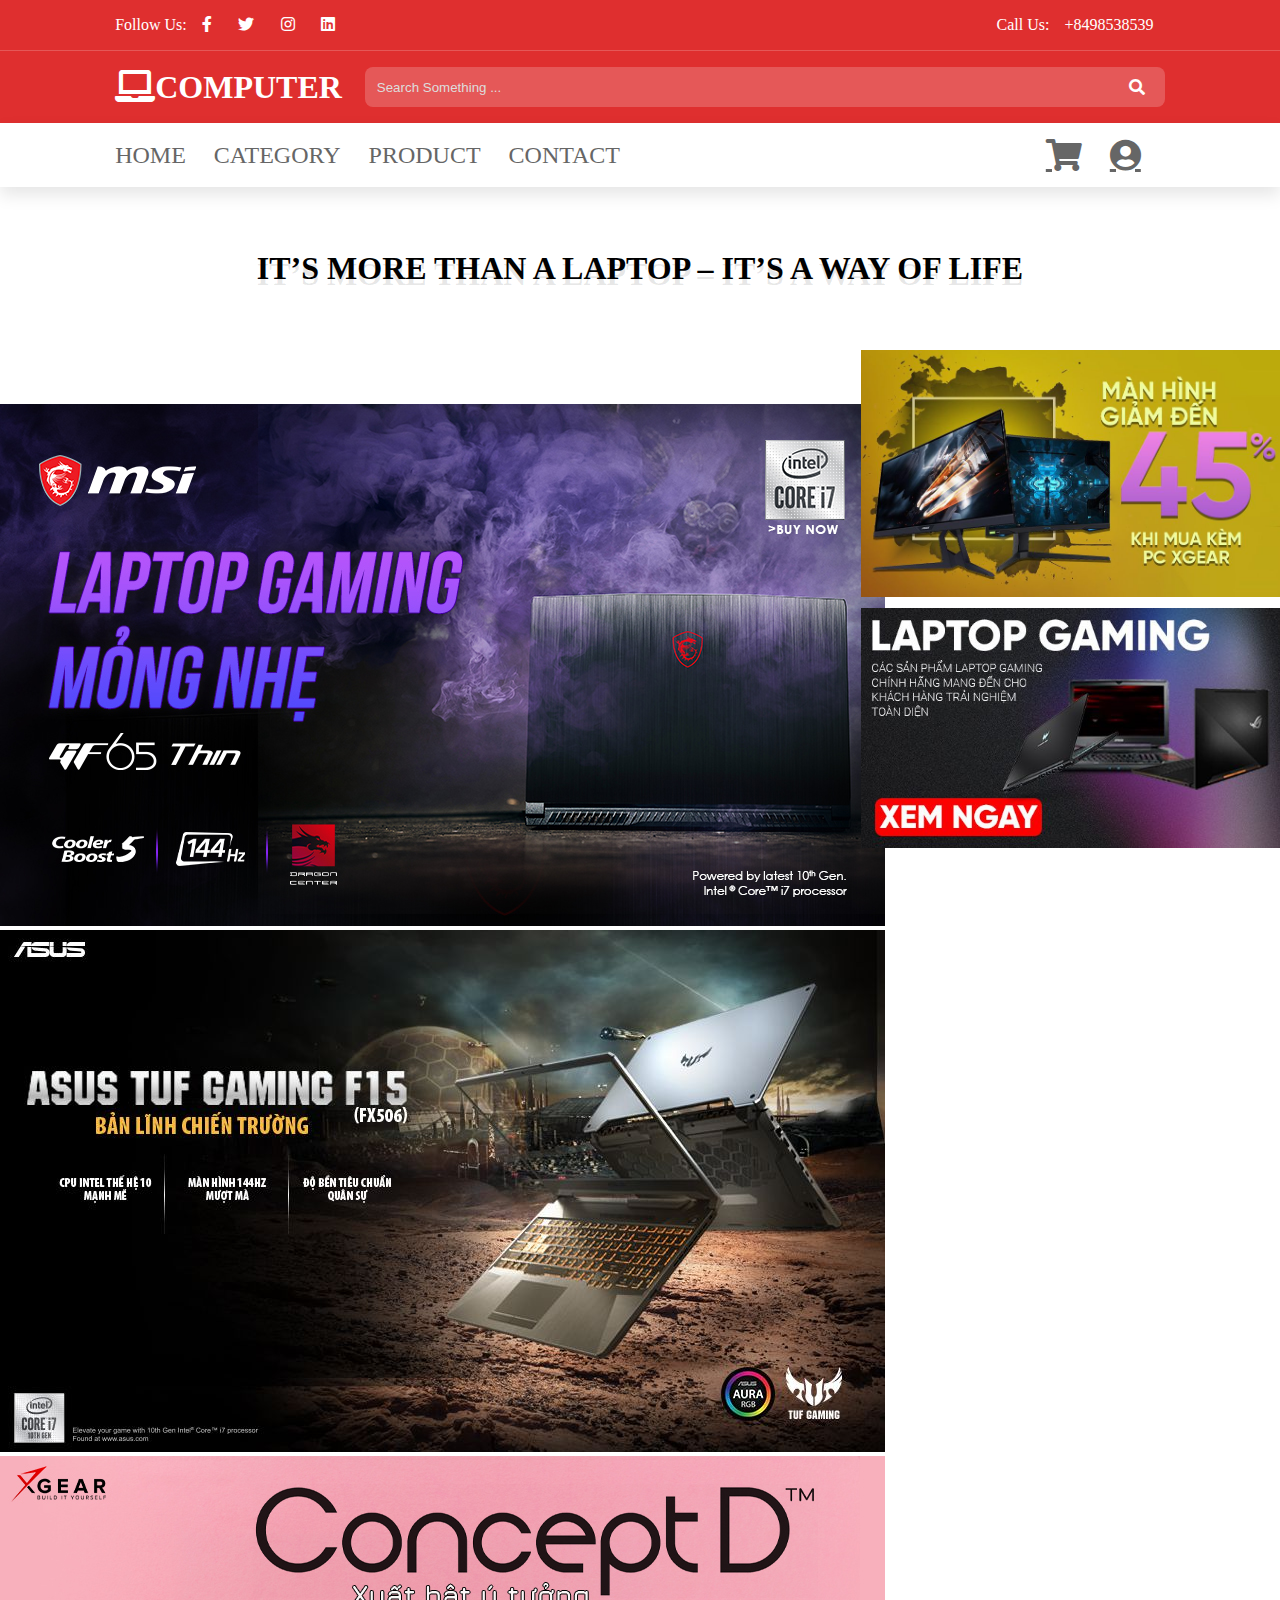
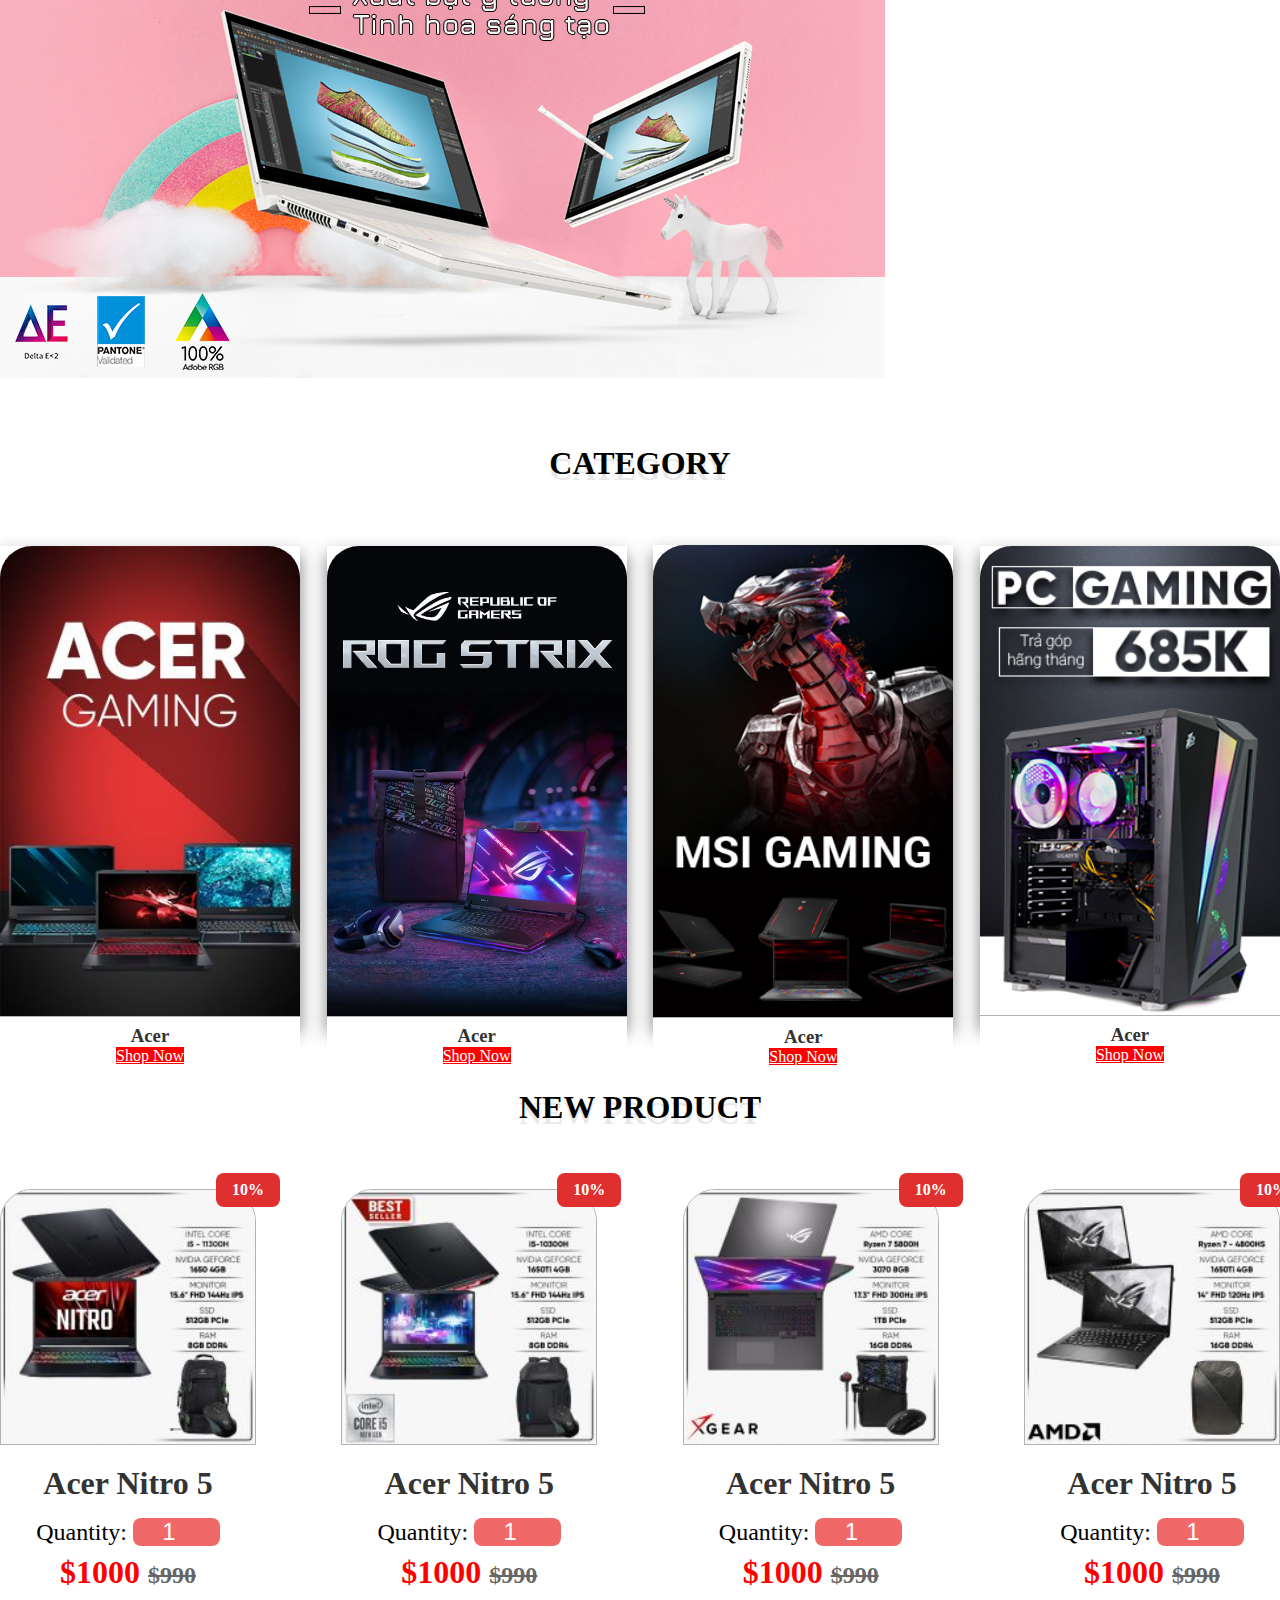
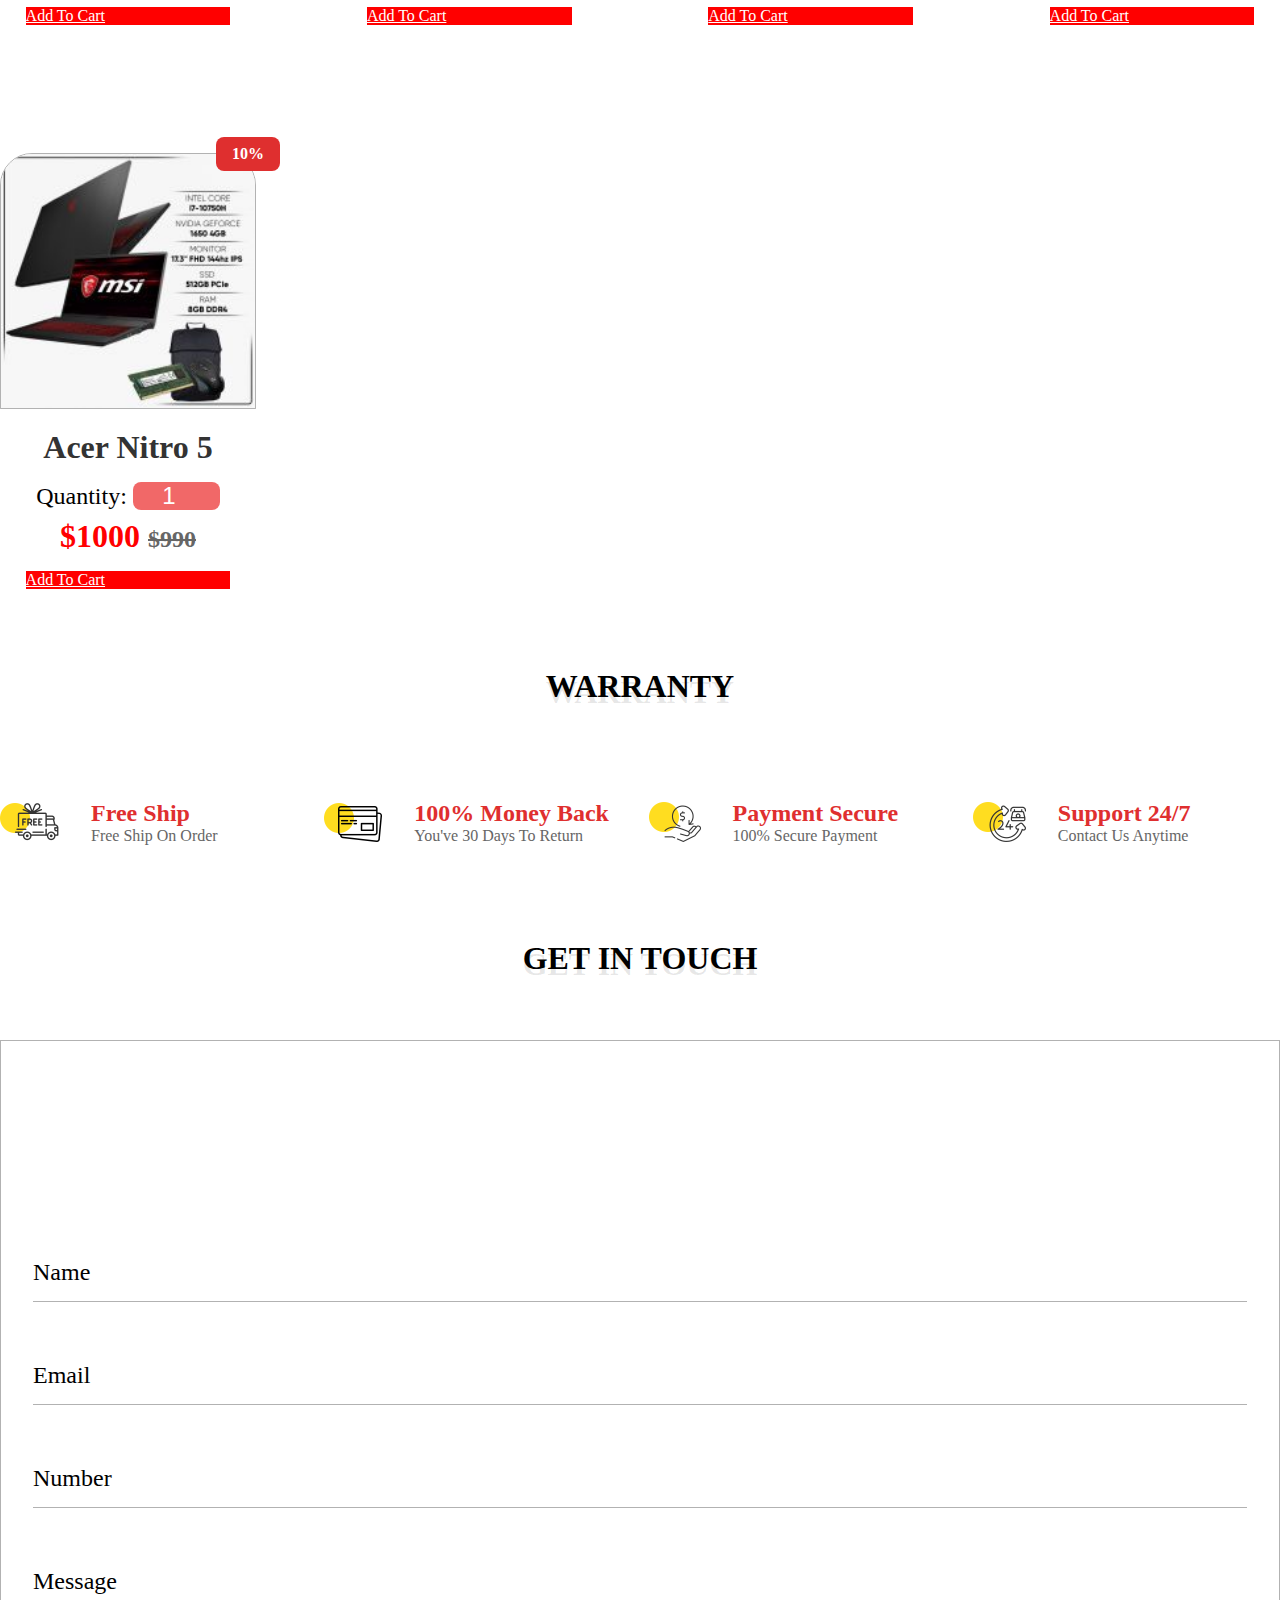
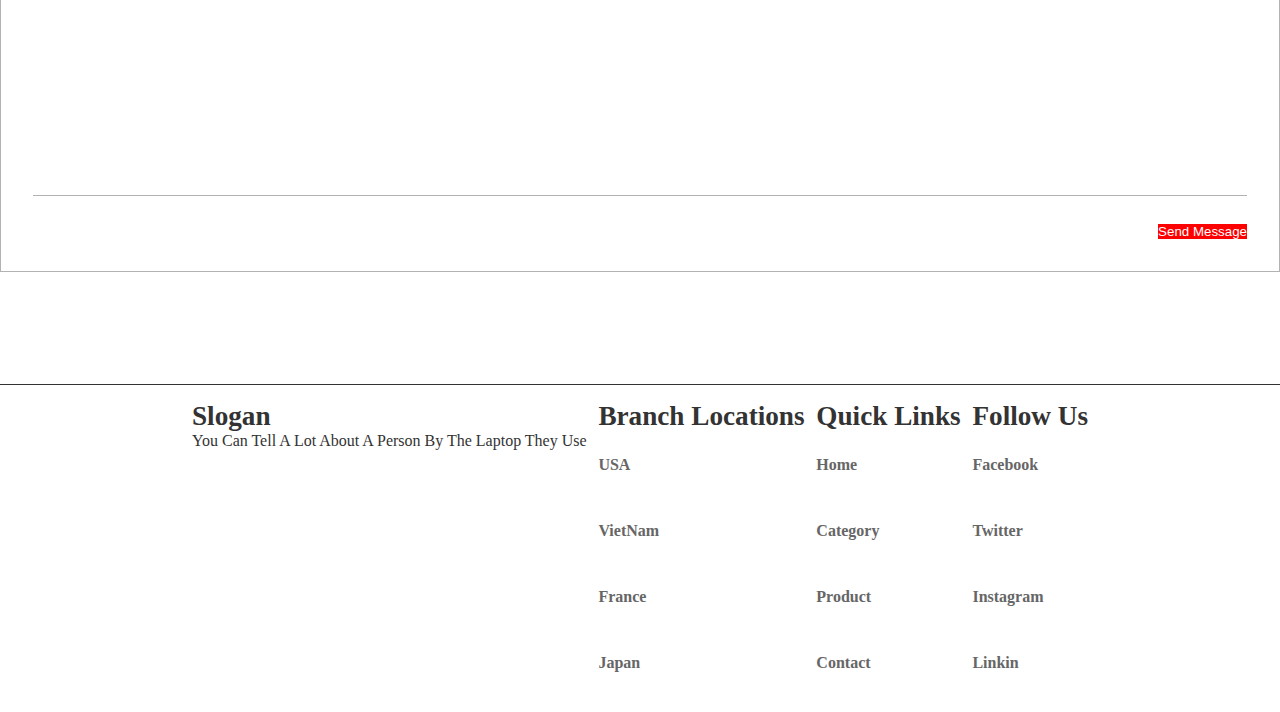
==== index.html @ 4b22facf "create detail.html" ====
<!DOCTYPE html>
<html lang="en">

<head>
    <meta charset="UTF-8">
    <meta http-equiv="X-UA-Compatible" content="IE=edge">
    <meta name="viewport" content="width=device-width, initial-scale=1.0">
    <link rel="stylesheet" href="https://cdnjs.cloudflare.com/ajax/libs/font-awesome/5.15.3/css/all.min.css">
    <!-- CSS only -->
    <link href="https://cdn.jsdelivr.net/npm/bootstrap@5.0.2/dist/css/bootstrap.min.css" rel="stylesheet"
        integrity="sha384-EVSTQN3/azprG1Anm3QDgpJLIm9Nao0Yz1ztcQTwFspd3yD65VohhpuuCOmLASjC" crossorigin="anonymous">
    <script src="https://code.jquery.com/jquery-3.3.1.slim.min.js"
        integrity="sha384-q8i/X+965DzO0rT7abK41JStQIAqVgRVzpbzo5smXKp4YfRvH+8abtTE1Pi6jizo"
        crossorigin="anonymous"></script>
    <script src="https://cdnjs.cloudflare.com/ajax/libs/popper.js/1.14.7/umd/popper.min.js"
        integrity="sha384-UO2eT0CpHqdSJQ6hJty5KVphtPhzWj9WO1clHTMGa3JDZwrnQq4sF86dIHNDz0W1"
        crossorigin="anonymous"></script>
    <script src="https://stackpath.bootstrapcdn.com/bootstrap/4.3.1/js/bootstrap.min.js"
        integrity="sha384-JjSmVgyd0p3pXB1rRibZUAYoIIy6OrQ6VrjIEaFf/nJGzIxFDsf4x0xIM+B07jRM"
        crossorigin="anonymous"></script>
    <link rel="stylesheet" href="assets/product.css">
    <title>Product</title>
</head>

<body>
    <!-- Start Header -->
    <header>

        <div class="header-1">
            <div class="share">
                <span>follow us: </span>
                <a href="#" class="fab fa-facebook-f"></a>
                <a href="#" class="fab fa-twitter"></a>
                <a href="#" class="fab fa-instagram"></a>
                <a href="#" class="fab fa-linkedin"></a>
            </div>
            <div class="call">
                <span>call us: </span>
                <a href="#">+8498538539</a>
            </div>

        </div>

        <div class="header-2">
            <a href="#" class="logo"><i class="fas fa-laptop"></i>Computer</a>
            <form action="" class="search-bar-container">
                <input type="search" id="search-bar" placeholder="Search something ...">
                <label for="search-bar" class="fas fa-search"></label>
            </form>
        </div>

        <div class="header-3">
            <div id="menu-bar" class="fas fa-bars" onclick="showMenu()"></div>
            <nav class="navbar hide">
                <a href="#slider">Home</a>
                <a href="#category">Category</a>
                <a href="#product">Product</a>
                <a href="#contact">Contact</a>
            </nav>
            <div class="icons">
                <a href="#" class="fas fa-shopping-cart"></a>
                <a href="#" class="fas fa-user-circle"></a>
            </div>
        </div>
    </header>
    <!-- End Header -->
    <h1> It’s more than a laptop – it’s a way of life</h1>
    <!-- Start Slider -->
    <section class="slider col-9" id="slider">
        <div class="slider-left">
            <div id="carouselExampleIndicators" class="carousel slide" data-ride="carousel">
                <ol class="carousel-indicators">
                    <li data-target="#carouselExampleIndicators" data-slide-to="0" class="active"></li>
                    <li data-target="#carouselExampleIndicators" data-slide-to="1"></li>
                    <li data-target="#carouselExampleIndicators" data-slide-to="2"></li>
                </ol>
                <div class="carousel-inner">
                    <div class="carousel-item active">
                        <img class="d-block w-100" src="./img/Xgear-bannerW885xH522px_GF65.jpg" alt="First slide">
                    </div>
                    <div class="carousel-item">
                        <img class="d-block w-100" src="./img/TUF-F15-1.jpg" alt="Second slide">
                    </div>
                    <div class="carousel-item">
                        <img class="d-block w-100" src="./img/Concept-D-Slider.jpg" alt="Third slide">
                    </div>
                </div>
                <a class="carousel-control-prev" href="#carouselExampleIndicators" role="button" data-slide="prev">
                    <span class="carousel-control-prev-icon" aria-hidden="true"></span>
                    <span class="sr-only">Previous</span>
                </a>
                <a class="carousel-control-next" href="#carouselExampleIndicators" role="button" data-slide="next">
                    <span class="carousel-control-next-icon" aria-hidden="true"></span>
                    <span class="sr-only">Next</span>
                </a>
            </div>
        </div>
        <div class="slider-right">
            <div class="slider-right-img">
                <img src="./img/monitor_slider_compressed.jpg" alt="">
            </div>
            <div class="slider-right-img">
                <img src="./img/Laptop-Gaming-Button.jpg" alt="">
            </div>
        </div>

    </section>
    <!-- Start Category -->
    <h1 class="heading">Category</h1>
    <section class="category col-9" id="category">
        <div class="box-container">
            <div class="box">
                <img src="./img/Acer-Gaming.jpg" alt="">
                <div class="content">
                    <h3>Acer</h3>
                    <a href="#" class="btn">Shop Now</a>
                </div>
            </div>
            <div class="box">
                <img src="./img/asus-trang-chủ.jpg" alt="">
                <div class="content">
                    <h3>Acer</h3>
                    <a href="#" class="btn">Shop Now</a>
                </div>
            </div>
            <div class="box">
                <img src="./img/MSI-trang-chủ.jpg" alt="">
                <div class="content">
                    <h3>Acer</h3>
                    <a href="#" class="btn">Shop Now</a>
                </div>
            </div>
            <div class="box">
                <img src="./img/PC.jpg" alt="">
                <div class="content">
                    <h3>Acer</h3>
                    <a href="#" class="btn">Shop Now</a>
                </div>
            </div>
        </div>
    </section>
    <!-- Start Product -->
    <h1 class="heading">New Product</h1>
    <section class="product col-9" id="product">
        <div class="box-container box-grid">
            <div class="box">
                <span class="discount">10%</span>
                <img src="img/1.jpg" alt="">
                <h3>Acer Nitro 5</h3>
                <div class="quantity">
                    <span>Quantity: </span>
                    <input type="number" min="1" max="100" value="1">
                </div>
                <div class="price">$1000 <span>$990</span></div>
                <a href="#" class="btn">Add to cart</a>
            </div>
            <div class="box">
                <span class="discount">10%</span>
                <img src="img/2.jpg" alt="">
                <h3>Acer Nitro 5</h3>
                <div class="quantity">
                    <span>Quantity: </span>
                    <input type="number" min="1" max="100" value="1">
                </div>
                <div class="price">$1000 <span>$990</span></div>
                <a href="#" class="btn">Add to cart</a>
            </div>
            <div class="box">
                <span class="discount">10%</span>
                <img src="img/3.jpg" alt="">
                <h3>Acer Nitro 5</h3>
                <div class="quantity">
                    <span>Quantity: </span>
                    <input type="number" min="1" max="100" value="1">
                </div>
                <div class="price">$1000 <span>$990</span></div>
                <a href="#" class="btn">Add to cart</a>
            </div>
            <div class="box">
                <span class="discount">10%</span>
                <img src="img/4.jpg" alt="">
                <h3>Acer Nitro 5</h3>
                <div class="quantity">
                    <span>Quantity: </span>
                    <input type="number" min="1" max="100" value="1">
                </div>
                <div class="price">$1000 <span>$990</span></div>
                <a href="#" class="btn">Add to cart</a>
            </div>
            <div class="box">
                <span class="discount">10%</span>
                <img src="img/5.jpg" alt="">
                <h3>Acer Nitro 5</h3>
                <div class="quantity">
                    <span>Quantity: </span>
                    <input type="number" min="1" max="100" value="1">
                </div>
                <div class="price">$1000 <span>$990</span></div>
                <a href="#" class="btn">Add to cart</a>
            </div>
        </div>
    </section>
    <!--Warranty-->
    <h1 class="heading">Warranty</h1>
    <section class="icon-container col-9">
        <div class="icon">
            <img src="./img/icon1.png" alt="">
            <div class="content">
                <h3>Free ship</h3>
                <p>Free ship on order</p>
            </div>
        </div>
        <div class="icon">
            <img src="./img/icon2.png" alt="">
            <div class="content">
                <h3>100% Money Back</h3>
                <p>You've 30 days to return</p>
            </div>
        </div>
        <div class="icon">
            <img src="./img/icon3.png" alt="">
            <div class="content">
                <h3>Payment secure</h3>
                <p>100% secure payment</p>
            </div>
        </div>
        <div class="icon">
            <img src="./img/icon4.png" alt="">
            <div class="content">
                <h3>Support 24/7</h3>
                <p>Contact us anytime</p>
            </div>
        </div>
    </section>
    <!-- Contact -->
    <section class="contact col-9" id="contact">
        <h1 class="heading">get in touch</h1>
        <div class="row">
            <iframe class="map"
                src="https://www.google.com/maps/embed?pb=!1m18!1m12!1m3!1d119136.06379954211!2d105.69068534287233!3d21.07258258713629!2m3!1f0!2f0!3f0!3m2!1i1024!2i768!4f13.1!3m3!1m2!1s0x31345522c2c40fdb%3A0xf09734667a0bd56!2zQuG6r2MgVOG7qyBMacOqbSwgSMOgIE7hu5lpLCBWaeG7h3QgTmFt!5e0!3m2!1svi!2s!4v1626952279633!5m2!1svi!2s"
                allowfullscreen="" loading="lazy"></iframe>
            <form action="">
                <div class="inputBox">
                    <input type="text" required>
                    <label for="">Name</label>
                </div>
                <div class="inputBox">
                    <input type="email" required>
                    <label for="">Email</label>
                </div>
                <div class="inputBox">
                    <input type="number" required>
                    <label for="">Number</label>
                </div>
                <div class="inputBox">
                    <textarea required name="" id="" cols="20" rows="10"></textarea>
                    <label for="">message</label>
                </div>
                <input type="submit" value="send message" class="btn">
            </form>
        </div>

    </section>
    <!-- Footer -->
    <section class="footer">
        <div class="box-container">
            <div class="box">
                <h3>Slogan</h3>
                <p>You can tell a lot about a person by the laptop they use</p>
            </div>
            <div class="box">
                <h3>Branch Locations</h3>
                <a href="#">USA</a>
                <a href="#">VietNam</a>
                <a href="#">France</a>
                <a href="#">Japan</a>
            </div>
            <div class="box">
                <h3>Quick Links</h3>
                <a href="#slider">Home</a>
                <a href="#category">Category</a>
                <a href="#product">Product</a>
                <a href="#contact">Contact</a>
            </div>
            <div class="box">
                <h3>Follow us</h3>
                <a href="#">Facebook</a>
                <a href="#">Twitter</a>
                <a href="#">Instagram</a>
                <a href="#">Linkin</a>
            </div>
        </div>
    </section>
    <!-- Scroll top button -->
    <!-- <a href="#slider" class="scroll-top fas fa-arrow-up"></a> -->
    <script src="Javascript/product.js"></script>
</body>

</html>
---- assets/product.css ----
*{
    margin: 0;
    padding: 0;
    box-sizing: border-box;
    text-transform: capitalize;
    outline: none;
    border: none;
}

*::selection{
    background: rgb(223, 47, 47);
    color: #fff;
}
html{
    overflow-x: hidden;
    scroll-behavior: smooth;
    scroll-padding-top: 7rem;
}
.hide, .show{
    display: inline;
}
.header-1,
.header-2,
.header-3{
    display: flex;
    align-items: center;
    justify-content: space-between;
    padding: 1rem 9%;
    background-color:rgb(223, 47, 47);
}
.header-1{
    border-bottom: .1rem solid rgba(255,255,255,.2);
}
.header-3{
    background: #fff;
    box-shadow: 0 .5rem 1rem rgba(0,0,0,.1);
    position: relative;
    z-index: 1000;
}
.header-1 span{
    font-weight: lighter;
    color: #fff;

}
.header-1 a{
    padding: 0 .7rem;
    color: #fff;
    text-decoration: none;

}
.header-1 a:hover{
    color: black;
    transition: .5s;
}
.header-2 .logo{
    font-weight: bold;
    font-size: 2rem;
    text-transform: uppercase;
    color: #fff;
    text-decoration: none;
}
.header-2 .logo:hover{
    color: black;
    transition: .5s;
}
.header-2 .search-bar-container{
    display: flex;
    align-items: center;
    width: 50rem;
    padding: .75rem;
    background: rgba(255,255,255,.2);
    border-radius: .5rem;
}
.header-2 .search-bar-container #search-bar{
    width: 100%;
    background: none;
    text-transform: none;
    color: #fff;
    
}
.header-2 .search-bar-container #search-bar::placeholder{
    text-transform: capitalize;
    color: #ddd;
}
.header-2 .search-bar-container label{
    color: #fff;
    cursor: pointer;

    padding: 0 .5rem;
}
.header-2 .search-bar-container label:hover{
    color: black;
}
.header-3 .navbar a{
    color: #666;
    font-size: 1.5rem;
    margin-right: 1.5rem;
    text-decoration: none;
    text-transform: uppercase;
}
.header-3 .icons a{
    color: #666;
    font-size: 2rem;
    margin-right: 1.5rem;
}
.header-3 a:hover{
    color: rgb(223, 47, 47);
    transition: .5s;
}
#menu-bar{
    font-size: 2.5rem;
    color: #666;
    border: .1rem solid #666;
    border-radius: .5rem;
    padding: .5rem  1.5rem;
    cursor: pointer;
    display: none;
}
h1{
    padding-top: 7vh;
    padding-bottom: 7vh;
    margin: 0px;
    text-align: center;
    text-shadow: 0 .4rem rgba(0,0,0,.1);
    text-transform: uppercase;
}
.slider,
.category,
.product,
.icon-container,
.contact,
.footer,
.detail,
.description{
    margin: 0 auto;
}
.slider{
    display: flex;
}
.slider-left{
    width: 66.66%;
}

.slider-right{
    width: 33.33%;
    margin-left: .5rem;
    display: block;
}
.slider-right-img{
    margin-bottom: 7px;
}
.slider-right-img img{
    width: 100%;
    object-fit: cover;
}
/* Category */
.box-container{
    display: flex;
    justify-content: space-between;
    align-items: center;
}
.box-container img{
    width: 300px;
    height: 100%;
    border-radius: 2rem 2rem 0 0;
}
.category .box-container .box{
    position: relative;
    box-shadow: 0 .5rem 1rem rgba(0,0,0,.5);
}
.box-container .box .content{
    position: absolute;
    bottom: -3rem;
    background: #fff;
    border-top: 1px solid rgba(0,0,0,.3);
    text-align: center;
    padding: .5rem;
    width: 100%;
    transition: .5s;
}
.box-container .box:hover .content{
    bottom: 0;
}
.box-container h3{
    color: #333;
    padding-top: .5rem 0;
}
.box-container .btn{
    width: 90%;
    background-color: red;
    color: white;
    margin-bottom: 1.3rem;
}
.box-grid{
    display: grid;
    grid-template-columns: 20% 20% 20% 20%;
    grid-row-gap: 7rem;
}
.box-grid .box{
    position: relative;
}
.box-grid .discount{
    position: absolute;
    top: -1rem;
    right: -1.5rem;
    background: rgb(223, 47, 47);
    padding: .5rem 1rem;
    border-radius: .5rem;
    color: white;
    font-weight: bold;
}
.box-grid .box img{
    width: 100%; 
    border: .1rem solid rgba(0, 0, 0, 0.3);
}
.box-grid .box h3{
    color: #333;
    text-align: center;
    font-size: 2rem;
    padding: 1rem 0;
}
.box-grid .box .quantity{
    text-align: center;
    padding-bottom: .5rem;
}
.box-grid .box .quantity span{
    font-size: 1.5rem;
}
.box-grid .box .quantity input{
    font-size: 1.5rem;  
    text-align: center;
    color: white;
    background: rgb(241, 104, 104);
    border-radius: .5rem;
}
.box-grid .box .price{
    font-weight: bolder;
    color: red;
    font-size: 2rem;
    text-align: center;
}
.box-grid .box .price span{
    text-decoration: line-through;
    color: #666;
    font-size: 1.5rem;

}
.box-grid .box .btn{
    width: 80%;
    display: block;
    margin: 1rem auto;
}
.icon-container{
    display: grid;
    grid-template-columns: 24% 24% 24% 24%;
    justify-content: space-between;
}
.icon-container .icon{
    padding: 2rem 0;
    display: flex;
    align-items: center;
    flex: 1 1 10rem;
}
.icon-container .icon .content{
    padding-left: 2rem;
}
.icon-container .icon .content h3{
    font-size: 1.5rem;
    color: rgb(223, 47, 47);
}
.icon-container .icon .content p{
    font-size: 1rem;
    color: #666;
}
.contact .row{
    display: flex;
    flex-wrap: wrap;
    border: .1rem solid rgba(0, 0, 0, 0.3);
}
.contact .row .map{
    width: 100%;
    flex: 1 1 40rem;
}
.contact .row form{
    display: block;
    padding: 2rem;
    flex: 1 1 40rem;
}
.contact .row form .inputBox{
    position: relative;
}
.contact .row form .inputBox input, 
.contact .row form .inputBox textarea{
    width: 100%;
    border-bottom: .1rem solid rgba(0,0,0,.3);
    padding: 1rem 0;
    margin: 1.5rem 0;
    font-size: 1.2rem;
    text-transform: none;
    color: #333;
}
.contact .row form .inputBox textarea{
  resize: none;
  height:15rem;
}
.contact .row form .inputBox input:focus, 
.contact .row form .inputBox textarea:focus{
    border-color: rgb(241, 104, 104);
}
.contact .row form .inputBox label{
    position: absolute;
    top:2.3rem;
    left: 0;
    font-size: 1.5rem;
}
.contact .row form .inputBox input:focus ~ label, 
.contact .row form .inputBox textarea:focus ~label,
.contact .row form .inputBox input:valid ~ label, 
.contact .row form .inputBox textarea:valid ~label{
    top: -.2rem;
    font-size: 1.3rem;
    color: #666;
    transition: .5s;
}
.contact form .btn{
    background-color: red;
    color: white;
    float: right;
}
.footer{
    border-top: .1rem solid #333;
    margin-top: 7rem;
    padding: 1rem 15%;
}
.footer .box-container{
    display: flex;
    flex-wrap: wrap;
    align-items: flex-start;
}
.footer h3{
    font-size: 1.7rem;
    font-weight: bold;
}
.footer p{
    color: #333;
}
.footer a{
    display: block;
    padding: 1.5rem 0;
    font-weight: bold;
    text-decoration: none;
    color: #666;
}
.footer a:hover{
    color:rgb(223, 47, 47);
}
/* .scroll-top{
    position: fixed;
    bottom: 7.5rem;
    right: 2rem;
    z-index: 1000;
    font-size: 3.5rem;
    background: rgba(255, 0, 0, .1);
    border-radius: .5rem;
    border: .1rem solid rgba(0,0,0,.1);
    text-decoration: none;
    display: none;
} */
@media (max-width: 1271px){
    .header-2{
        flex-flow: column;
    }
    .header-2 .search-bar-container{
        margin-top: 1rem;
    }
}
@media (max-width: 1025px){
    #menu-bar{
        display: initial;
    }
    .header-3 .navbar{
        position: absolute;
        top:100%;
        left: 0px;
        right: 0;
        background: #eee;
        padding: 1rem 2rem;
        border-top: .1rem solid rgba(0,0,0,.3);
    }
    .show{
        display: block;
    }
    .hide{
        display: none;
    }
    .header-3 .navbar a{
        display: block;
        margin: 1.5rem 0;
        padding: 1.5rem;
        border-radius: .5rem;
        border: .1rem solid rgba(0, 0, 0, 0.3);
        background: #fff;
        text-align: center;
    }
    .header-2{
        flex-flow: column;
    }
    .header-2 .search-bar-container{
        width: 100%;
        margin-top: 2rem;
    }
}
@media (max-width: 514px){
    .header-1{
        display: none;
    }
}
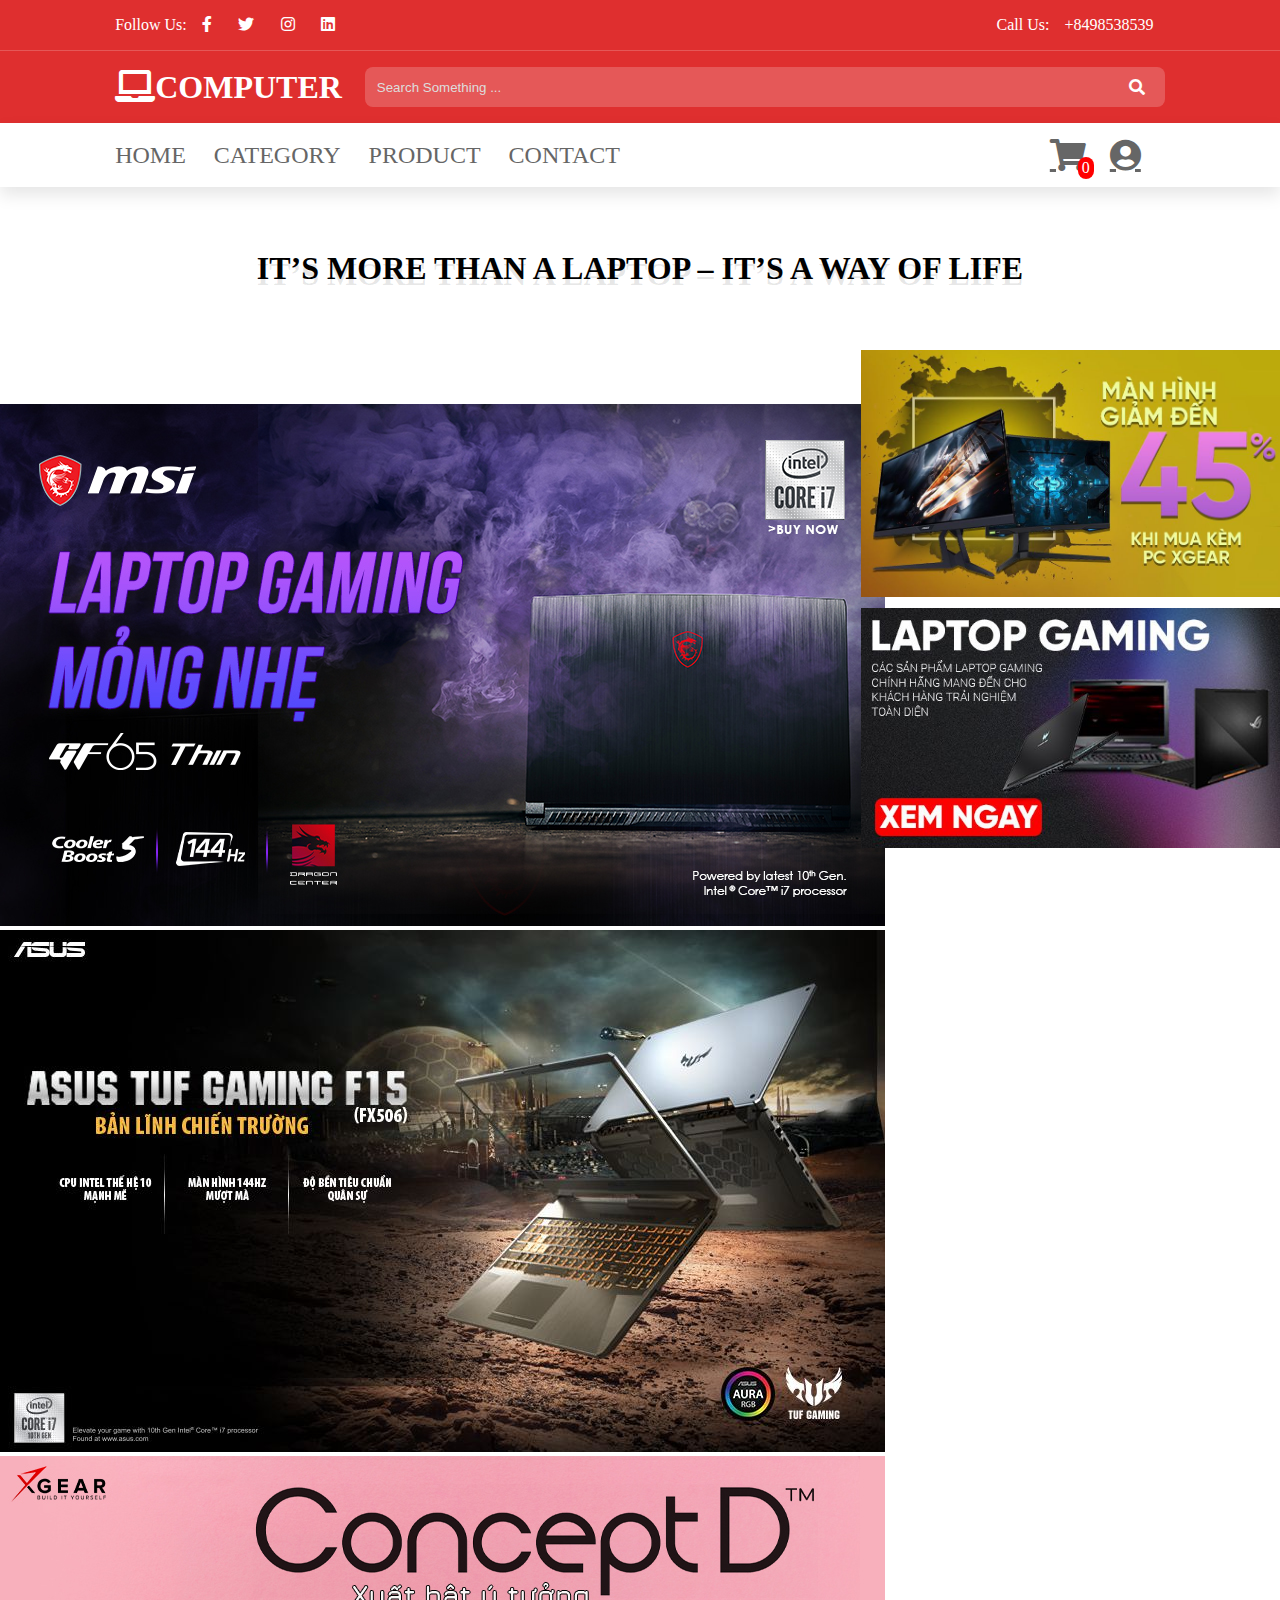
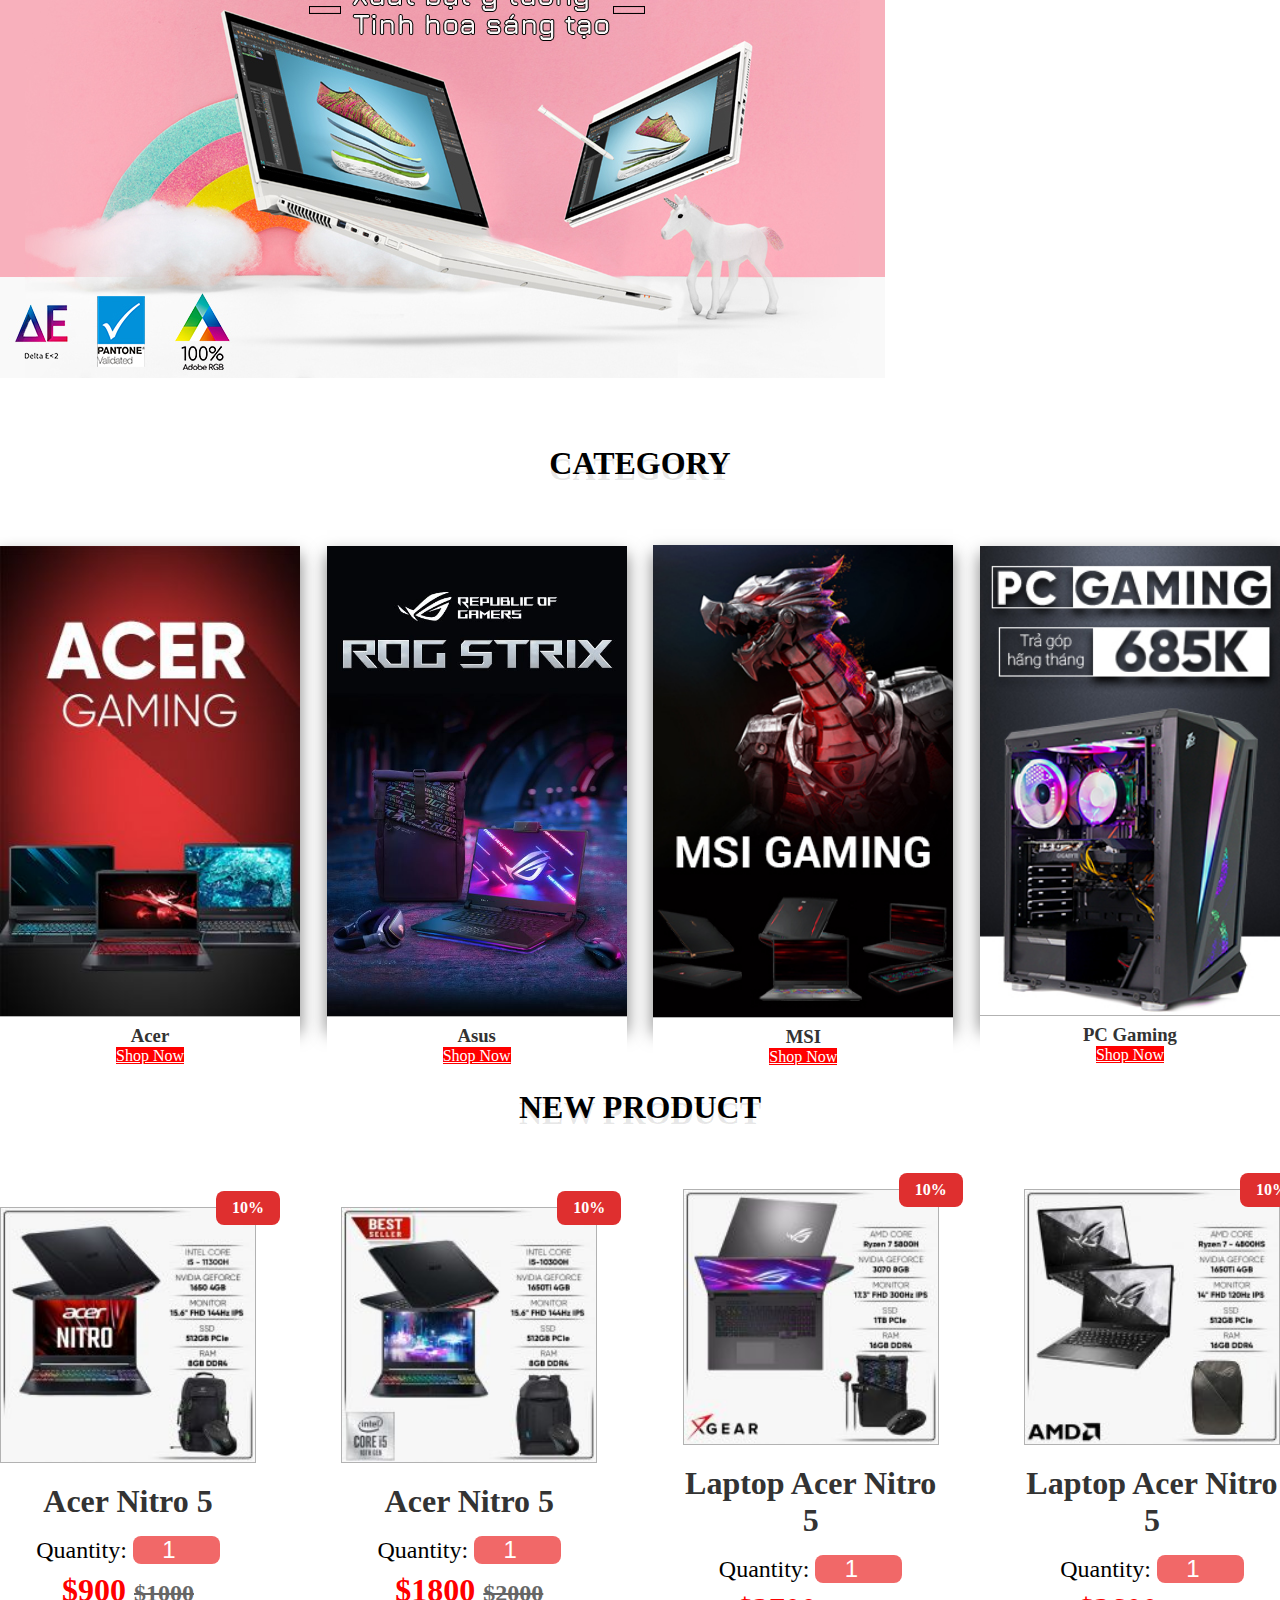
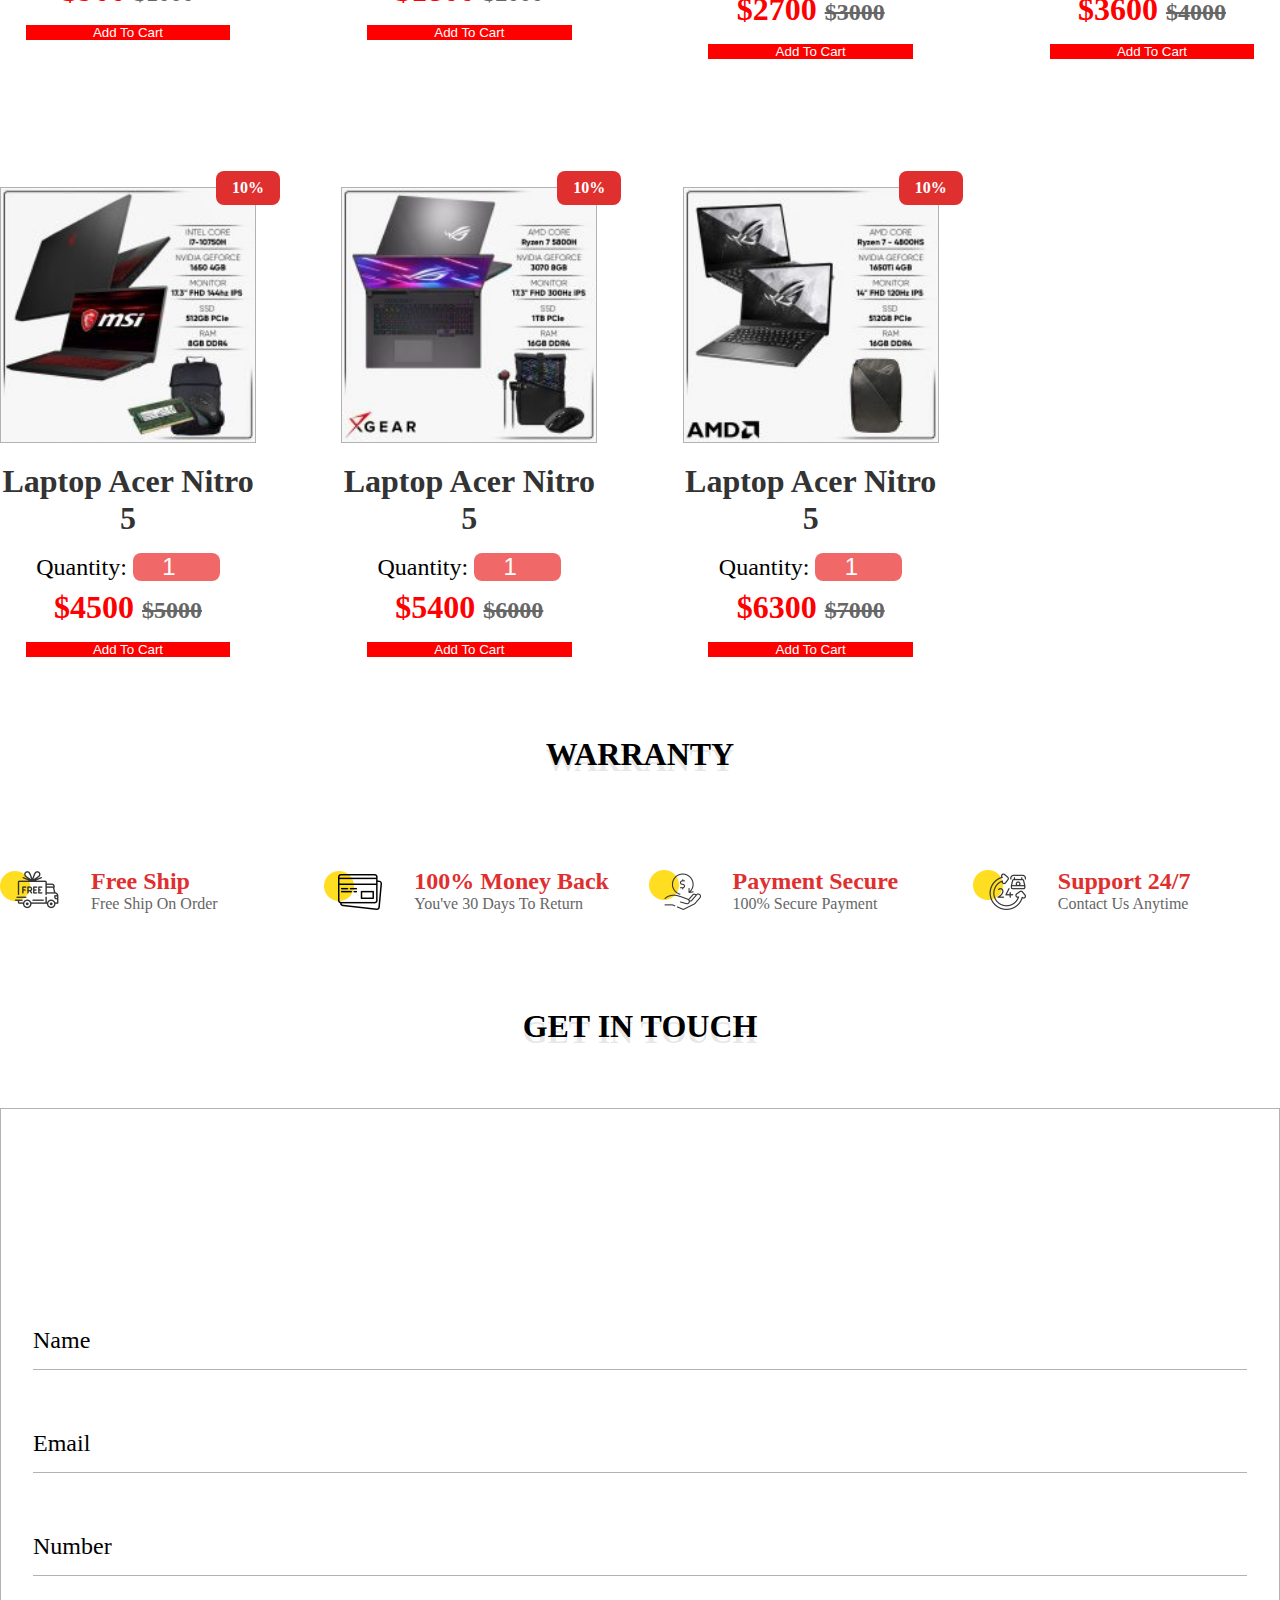
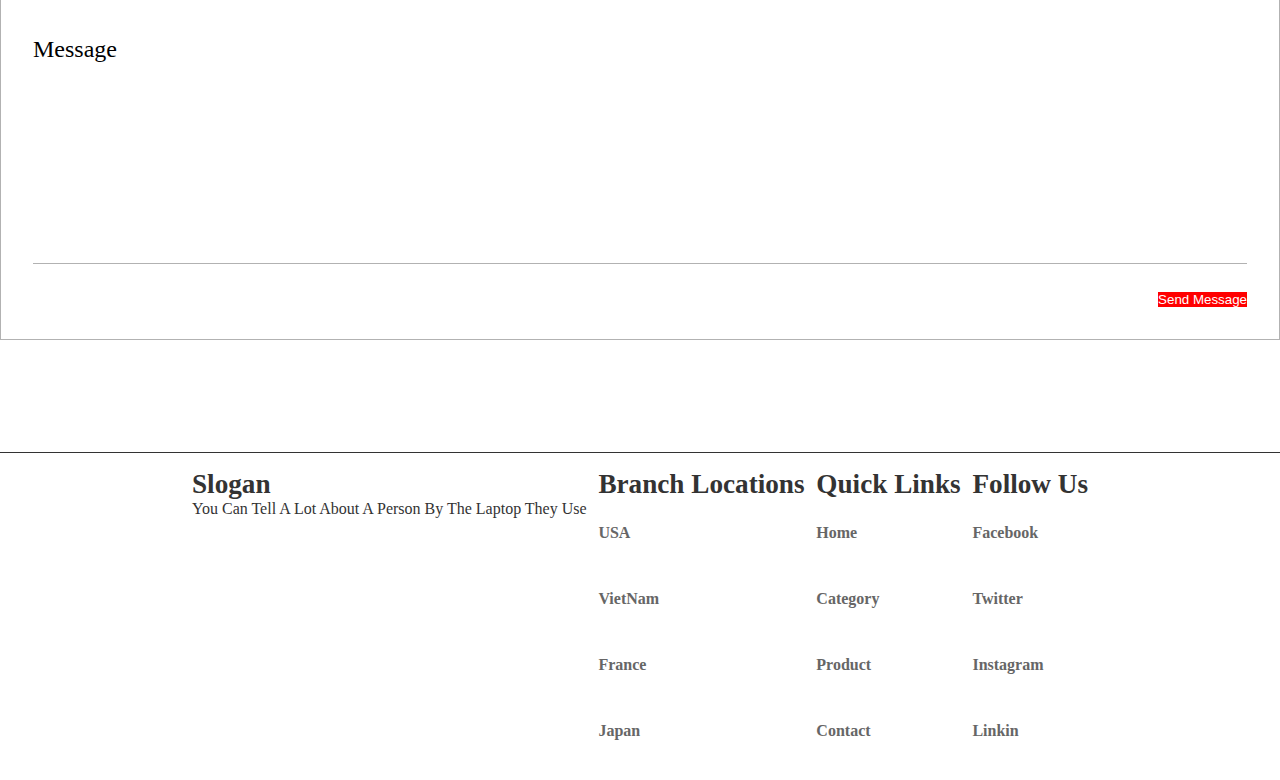
==== commit f95cb339: "add to cart" ====
--- a/index.html
+++ b/index.html
@@ -9,9 +9,12 @@
     <!-- CSS only -->
     <link href="https://cdn.jsdelivr.net/npm/bootstrap@5.0.2/dist/css/bootstrap.min.css" rel="stylesheet"
         integrity="sha384-EVSTQN3/azprG1Anm3QDgpJLIm9Nao0Yz1ztcQTwFspd3yD65VohhpuuCOmLASjC" crossorigin="anonymous">
+    <script src="https://ajax.googleapis.com/ajax/libs/jquery/3.5.1/jquery.min.js"></script>
     <script src="https://code.jquery.com/jquery-3.3.1.slim.min.js"
         integrity="sha384-q8i/X+965DzO0rT7abK41JStQIAqVgRVzpbzo5smXKp4YfRvH+8abtTE1Pi6jizo"
         crossorigin="anonymous"></script>
+    <script src="https://code.jquery.com/jquery-3.6.0.js"
+        integrity="sha256-H+K7U5CnXl1h5ywQfKtSj8PCmoN9aaq30gDh27Xc0jk=" crossorigin="anonymous"></script>
     <script src="https://cdnjs.cloudflare.com/ajax/libs/popper.js/1.14.7/umd/popper.min.js"
         integrity="sha384-UO2eT0CpHqdSJQ6hJty5KVphtPhzWj9WO1clHTMGa3JDZwrnQq4sF86dIHNDz0W1"
         crossorigin="anonymous"></script>
@@ -19,10 +22,10 @@
         integrity="sha384-JjSmVgyd0p3pXB1rRibZUAYoIIy6OrQ6VrjIEaFf/nJGzIxFDsf4x0xIM+B07jRM"
         crossorigin="anonymous"></script>
     <link rel="stylesheet" href="assets/product.css">
-    <title>Product</title>
+    <title>Computer</title>
 </head>
 
-<body>
+<body onload="listProduct()">
     <!-- Start Header -->
     <header>
 
@@ -58,8 +61,13 @@
                 <a href="#contact">Contact</a>
             </nav>
             <div class="icons">
-                <a href="#" class="fas fa-shopping-cart"></a>
-                <a href="#" class="fas fa-user-circle"></a>
+                <div class="cart">
+                    <a href="#" class="fas fa-shopping-cart" onclick="openCart()"></a>
+                    <span id="cartQT">0</span>
+                </div>
+                
+                <a href="login.html" class="fas fa-user-circle" onclick="openLoginForm()">
+                </a>
             </div>
         </div>
     </header>
@@ -119,21 +127,21 @@
             <div class="box">
                 <img src="./img/asus-trang-chủ.jpg" alt="">
                 <div class="content">
-                    <h3>Acer</h3>
+                    <h3>Asus</h3>
                     <a href="#" class="btn">Shop Now</a>
                 </div>
             </div>
             <div class="box">
                 <img src="./img/MSI-trang-chủ.jpg" alt="">
                 <div class="content">
-                    <h3>Acer</h3>
+                    <h3>MSI</h3>
                     <a href="#" class="btn">Shop Now</a>
                 </div>
             </div>
             <div class="box">
                 <img src="./img/PC.jpg" alt="">
                 <div class="content">
-                    <h3>Acer</h3>
+                    <h3>PC Gaming</h3>
                     <a href="#" class="btn">Shop Now</a>
                 </div>
             </div>
@@ -142,62 +150,7 @@
     <!-- Start Product -->
     <h1 class="heading">New Product</h1>
     <section class="product col-9" id="product">
-        <div class="box-container box-grid">
-            <div class="box">
-                <span class="discount">10%</span>
-                <img src="img/1.jpg" alt="">
-                <h3>Acer Nitro 5</h3>
-                <div class="quantity">
-                    <span>Quantity: </span>
-                    <input type="number" min="1" max="100" value="1">
-                </div>
-                <div class="price">$1000 <span>$990</span></div>
-                <a href="#" class="btn">Add to cart</a>
-            </div>
-            <div class="box">
-                <span class="discount">10%</span>
-                <img src="img/2.jpg" alt="">
-                <h3>Acer Nitro 5</h3>
-                <div class="quantity">
-                    <span>Quantity: </span>
-                    <input type="number" min="1" max="100" value="1">
-                </div>
-                <div class="price">$1000 <span>$990</span></div>
-                <a href="#" class="btn">Add to cart</a>
-            </div>
-            <div class="box">
-                <span class="discount">10%</span>
-                <img src="img/3.jpg" alt="">
-                <h3>Acer Nitro 5</h3>
-                <div class="quantity">
-                    <span>Quantity: </span>
-                    <input type="number" min="1" max="100" value="1">
-                </div>
-                <div class="price">$1000 <span>$990</span></div>
-                <a href="#" class="btn">Add to cart</a>
-            </div>
-            <div class="box">
-                <span class="discount">10%</span>
-                <img src="img/4.jpg" alt="">
-                <h3>Acer Nitro 5</h3>
-                <div class="quantity">
-                    <span>Quantity: </span>
-                    <input type="number" min="1" max="100" value="1">
-                </div>
-                <div class="price">$1000 <span>$990</span></div>
-                <a href="#" class="btn">Add to cart</a>
-            </div>
-            <div class="box">
-                <span class="discount">10%</span>
-                <img src="img/5.jpg" alt="">
-                <h3>Acer Nitro 5</h3>
-                <div class="quantity">
-                    <span>Quantity: </span>
-                    <input type="number" min="1" max="100" value="1">
-                </div>
-                <div class="price">$1000 <span>$990</span></div>
-                <a href="#" class="btn">Add to cart</a>
-            </div>
+        <div class="box-container box-grid" id="list-product">
         </div>
     </section>
     <!--Warranty-->
@@ -293,7 +246,8 @@
     </section>
     <!-- Scroll top button -->
     <!-- <a href="#slider" class="scroll-top fas fa-arrow-up"></a> -->
-    <script src="Javascript/product.js"></script>
+    <script src="./Javascript/product.js"></script>
+    <script src="./Javascript/cart.js"></script>
 </body>
 
-</html>+</html>
--- a/assets/product.css
+++ b/assets/product.css
@@ -98,10 +98,31 @@
     text-decoration: none;
     text-transform: uppercase;
 }
+.header-3 .icons{
+    display: flex;
+}
 .header-3 .icons a{
     color: #666;
     font-size: 2rem;
     margin-right: 1.5rem;
+}
+.header-3 .icons .cart{
+    position: relative;
+}
+.header-3 .icons .cart span{
+    text-align: center;
+    position: absolute;
+    bottom: -.5rem;
+    max-width: 2rem;
+    right: 1.0rem;
+    z-index: 1;
+    background: red;
+    border-radius: .5rem;
+    padding: 2px .25rem;
+    color: white;
+}
+.header-3 .icons .user-login{
+    position: relative;
 }
 .header-3 a:hover{
     color: rgb(223, 47, 47);
@@ -162,7 +183,6 @@
 .box-container img{
     width: 300px;
     height: 100%;
-    border-radius: 2rem 2rem 0 0;
 }
 .category .box-container .box{
     position: relative;
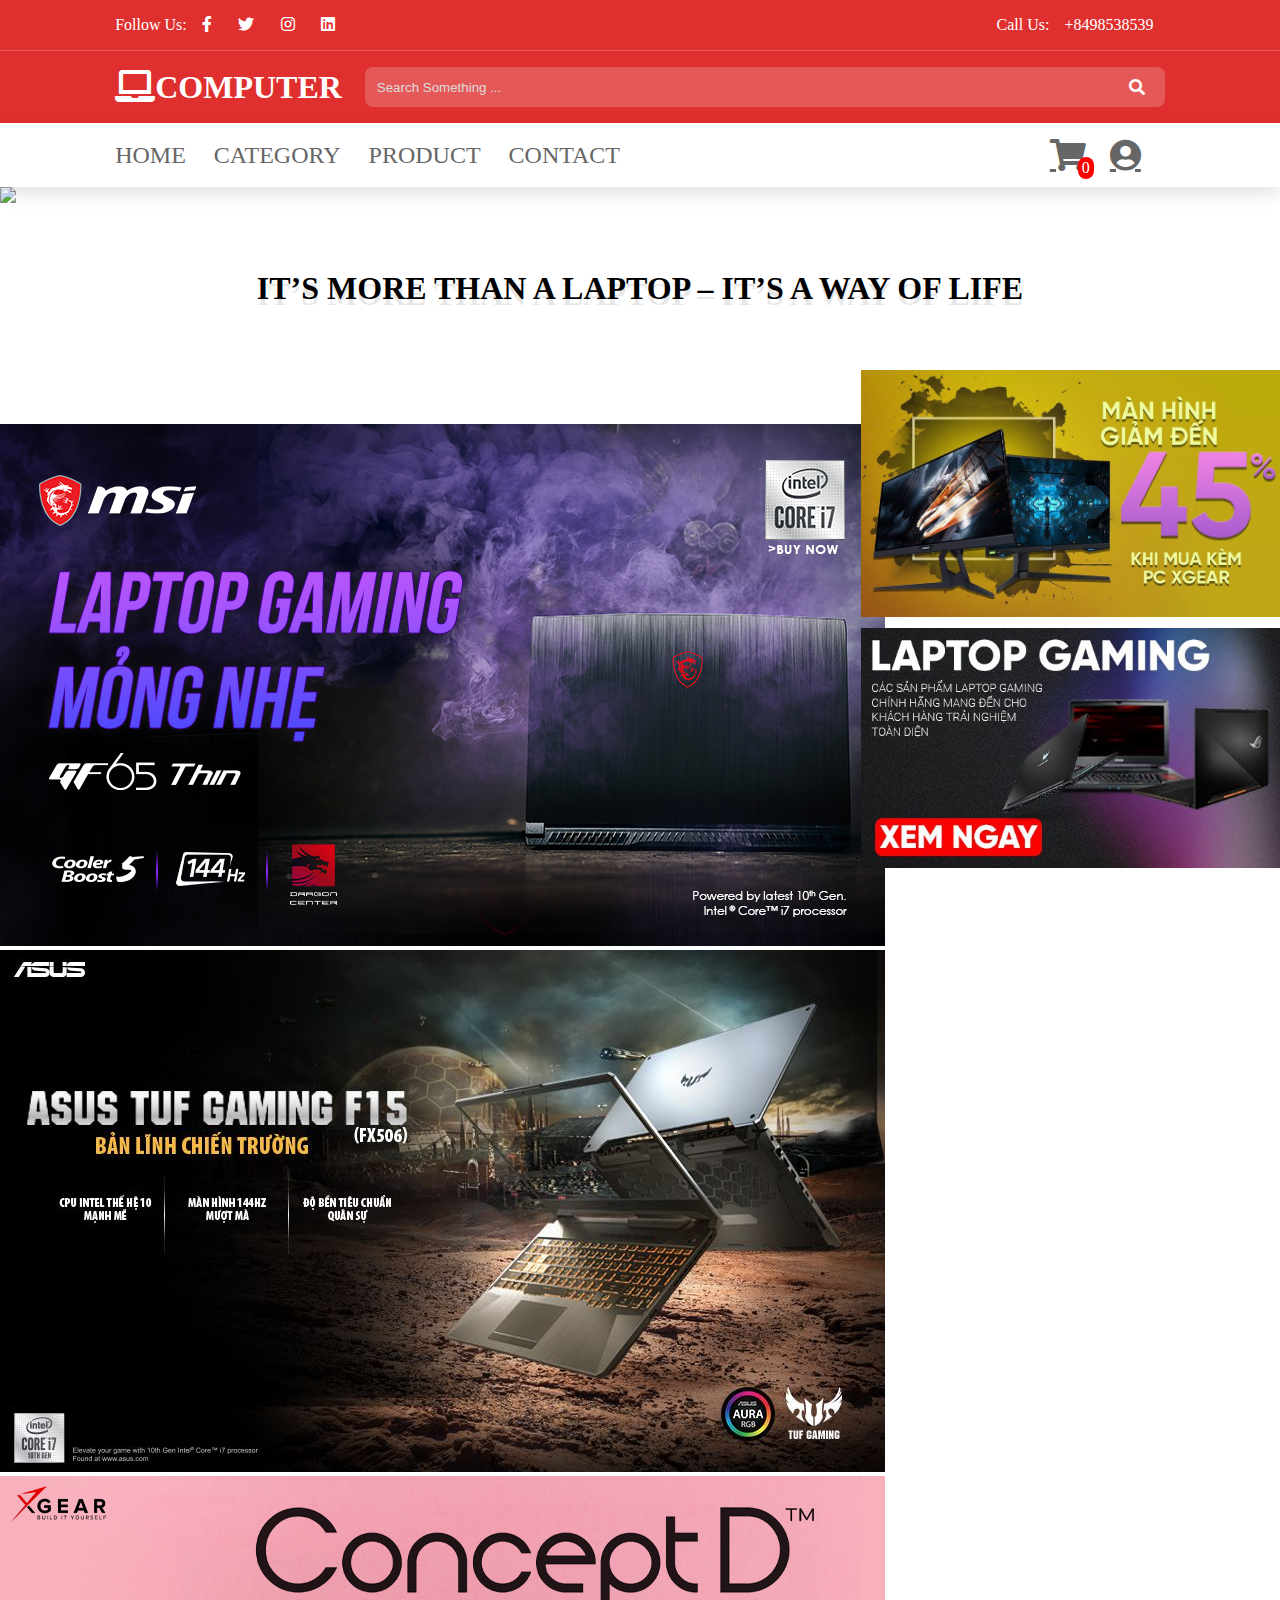
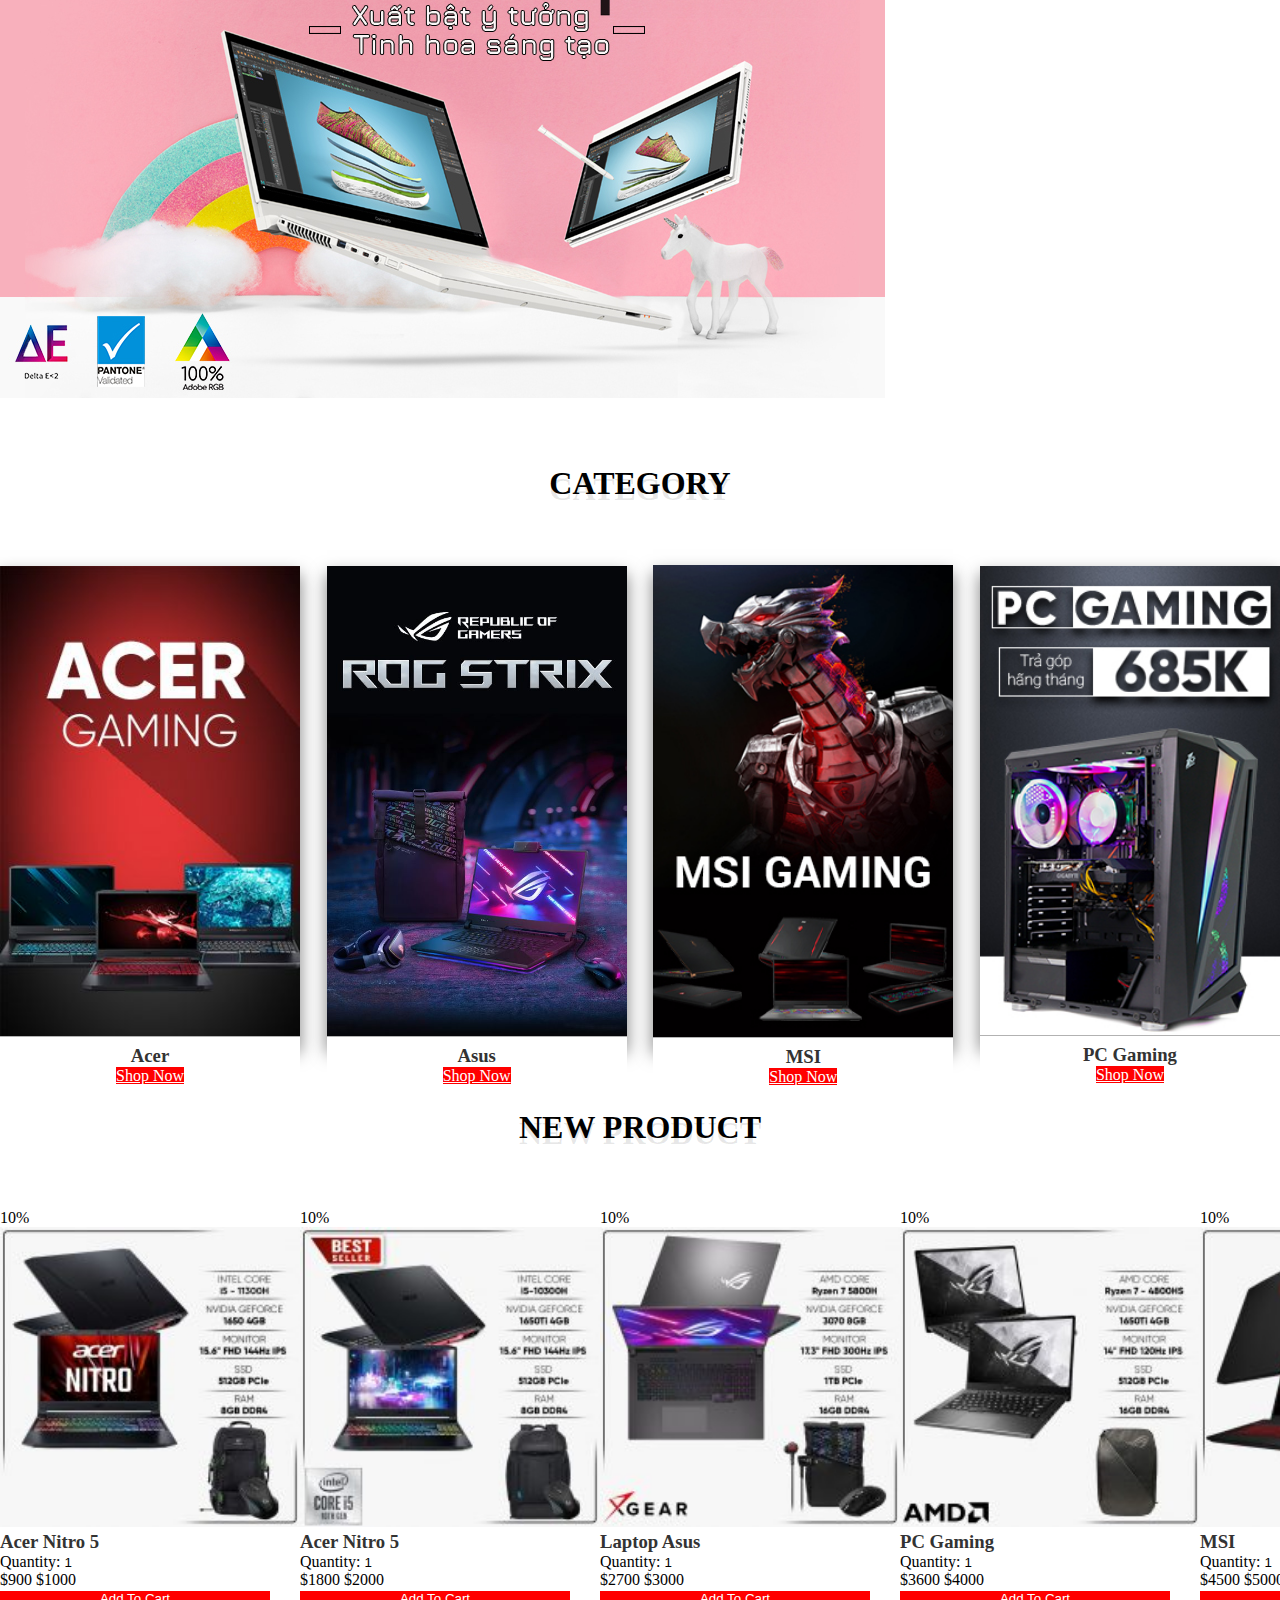
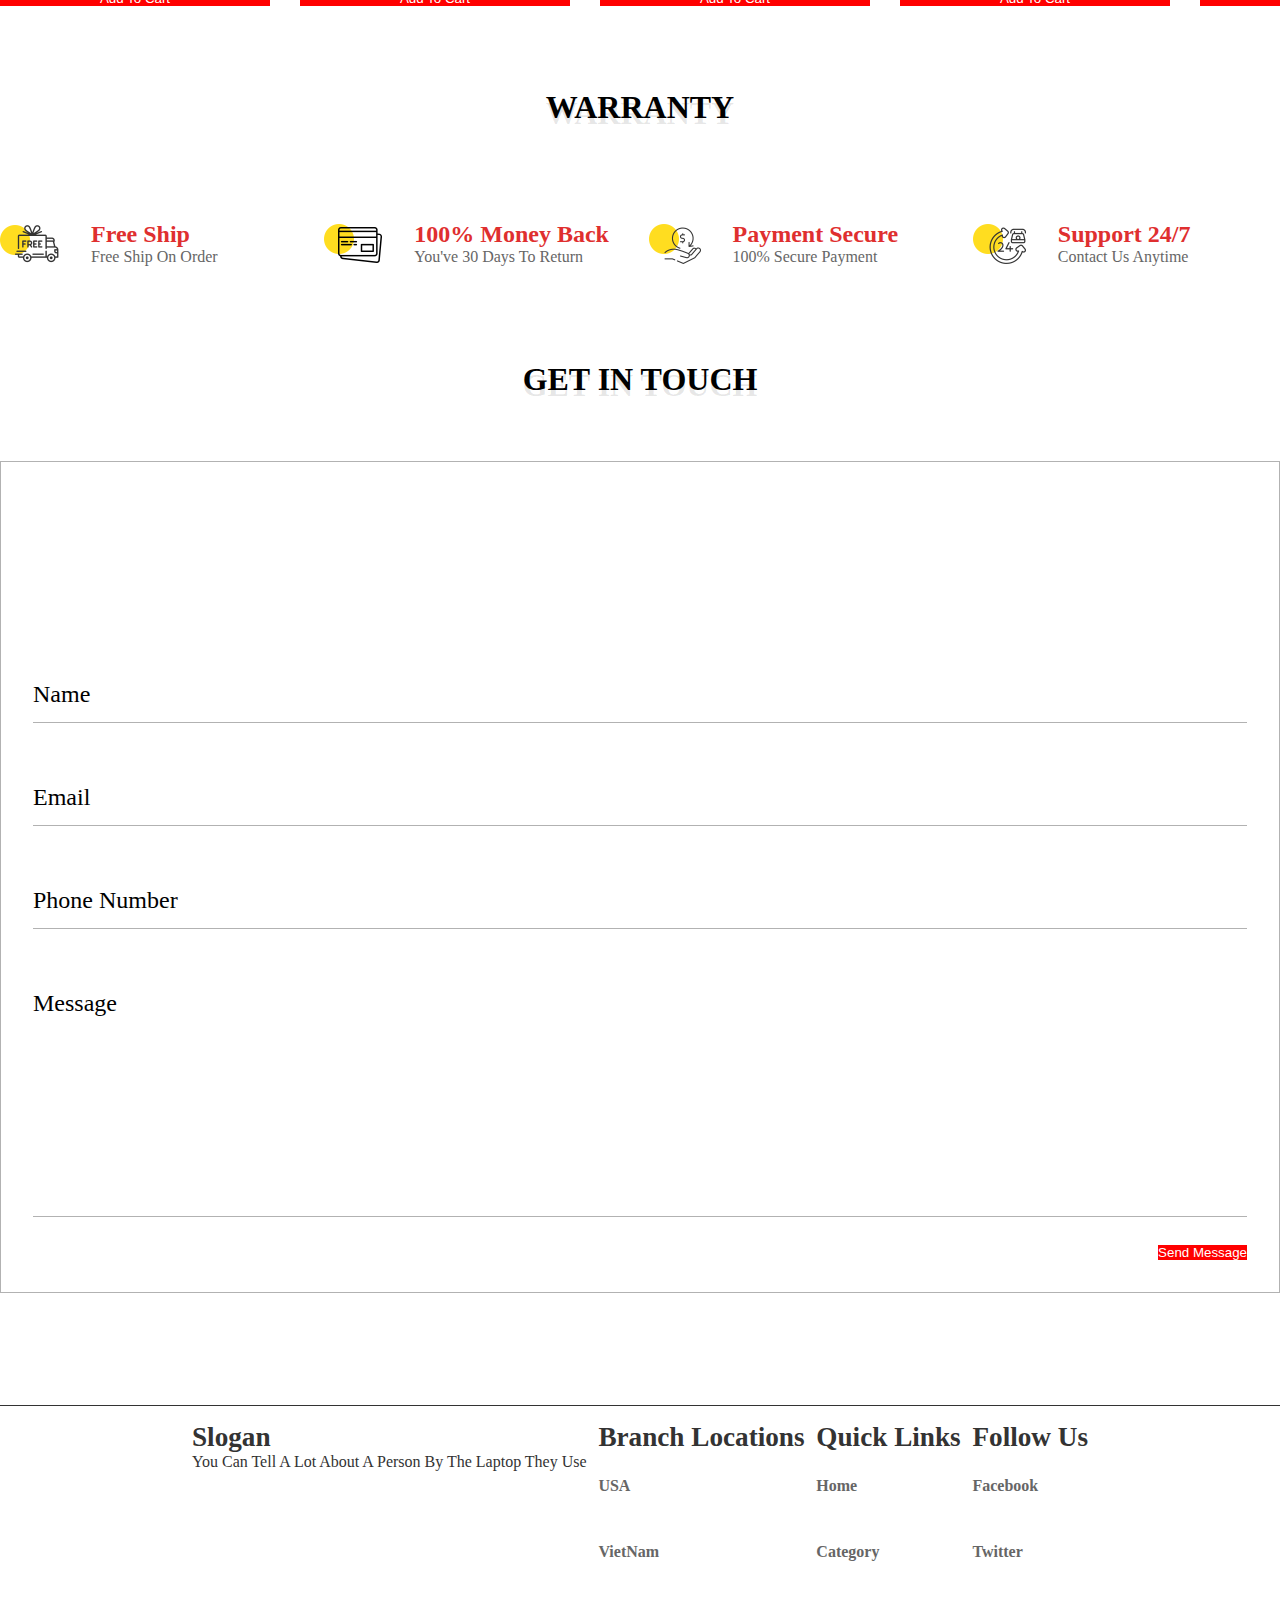
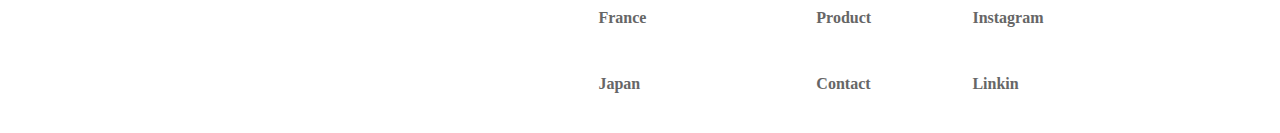
==== commit 5e6d25ae: "Add files via upload" ====
--- a/index.html
+++ b/index.html
@@ -1,253 +1,258 @@
-<!DOCTYPE html>
-<html lang="en">
-
-<head>
-    <meta charset="UTF-8">
-    <meta http-equiv="X-UA-Compatible" content="IE=edge">
-    <meta name="viewport" content="width=device-width, initial-scale=1.0">
-    <link rel="stylesheet" href="https://cdnjs.cloudflare.com/ajax/libs/font-awesome/5.15.3/css/all.min.css">
-    <!-- CSS only -->
-    <link href="https://cdn.jsdelivr.net/npm/bootstrap@5.0.2/dist/css/bootstrap.min.css" rel="stylesheet"
-        integrity="sha384-EVSTQN3/azprG1Anm3QDgpJLIm9Nao0Yz1ztcQTwFspd3yD65VohhpuuCOmLASjC" crossorigin="anonymous">
-    <script src="https://ajax.googleapis.com/ajax/libs/jquery/3.5.1/jquery.min.js"></script>
-    <script src="https://code.jquery.com/jquery-3.3.1.slim.min.js"
-        integrity="sha384-q8i/X+965DzO0rT7abK41JStQIAqVgRVzpbzo5smXKp4YfRvH+8abtTE1Pi6jizo"
-        crossorigin="anonymous"></script>
-    <script src="https://code.jquery.com/jquery-3.6.0.js"
-        integrity="sha256-H+K7U5CnXl1h5ywQfKtSj8PCmoN9aaq30gDh27Xc0jk=" crossorigin="anonymous"></script>
-    <script src="https://cdnjs.cloudflare.com/ajax/libs/popper.js/1.14.7/umd/popper.min.js"
-        integrity="sha384-UO2eT0CpHqdSJQ6hJty5KVphtPhzWj9WO1clHTMGa3JDZwrnQq4sF86dIHNDz0W1"
-        crossorigin="anonymous"></script>
-    <script src="https://stackpath.bootstrapcdn.com/bootstrap/4.3.1/js/bootstrap.min.js"
-        integrity="sha384-JjSmVgyd0p3pXB1rRibZUAYoIIy6OrQ6VrjIEaFf/nJGzIxFDsf4x0xIM+B07jRM"
-        crossorigin="anonymous"></script>
-    <link rel="stylesheet" href="assets/product.css">
-    <title>Computer</title>
-</head>
-
-<body onload="listProduct()">
-    <!-- Start Header -->
-    <header>
-
-        <div class="header-1">
-            <div class="share">
-                <span>follow us: </span>
-                <a href="#" class="fab fa-facebook-f"></a>
-                <a href="#" class="fab fa-twitter"></a>
-                <a href="#" class="fab fa-instagram"></a>
-                <a href="#" class="fab fa-linkedin"></a>
-            </div>
-            <div class="call">
-                <span>call us: </span>
-                <a href="#">+8498538539</a>
-            </div>
-
-        </div>
-
-        <div class="header-2">
-            <a href="#" class="logo"><i class="fas fa-laptop"></i>Computer</a>
-            <form action="" class="search-bar-container">
-                <input type="search" id="search-bar" placeholder="Search something ...">
-                <label for="search-bar" class="fas fa-search"></label>
-            </form>
-        </div>
-
-        <div class="header-3">
-            <div id="menu-bar" class="fas fa-bars" onclick="showMenu()"></div>
-            <nav class="navbar hide">
-                <a href="#slider">Home</a>
-                <a href="#category">Category</a>
-                <a href="#product">Product</a>
-                <a href="#contact">Contact</a>
-            </nav>
-            <div class="icons">
-                <div class="cart">
-                    <a href="#" class="fas fa-shopping-cart" onclick="openCart()"></a>
-                    <span id="cartQT">0</span>
-                </div>
-                
-                <a href="login.html" class="fas fa-user-circle" onclick="openLoginForm()">
-                </a>
-            </div>
-        </div>
-    </header>
-    <!-- End Header -->
-    <h1> It’s more than a laptop – it’s a way of life</h1>
-    <!-- Start Slider -->
-    <section class="slider col-9" id="slider">
-        <div class="slider-left">
-            <div id="carouselExampleIndicators" class="carousel slide" data-ride="carousel">
-                <ol class="carousel-indicators">
-                    <li data-target="#carouselExampleIndicators" data-slide-to="0" class="active"></li>
-                    <li data-target="#carouselExampleIndicators" data-slide-to="1"></li>
-                    <li data-target="#carouselExampleIndicators" data-slide-to="2"></li>
-                </ol>
-                <div class="carousel-inner">
-                    <div class="carousel-item active">
-                        <img class="d-block w-100" src="./img/Xgear-bannerW885xH522px_GF65.jpg" alt="First slide">
-                    </div>
-                    <div class="carousel-item">
-                        <img class="d-block w-100" src="./img/TUF-F15-1.jpg" alt="Second slide">
-                    </div>
-                    <div class="carousel-item">
-                        <img class="d-block w-100" src="./img/Concept-D-Slider.jpg" alt="Third slide">
-                    </div>
-                </div>
-                <a class="carousel-control-prev" href="#carouselExampleIndicators" role="button" data-slide="prev">
-                    <span class="carousel-control-prev-icon" aria-hidden="true"></span>
-                    <span class="sr-only">Previous</span>
-                </a>
-                <a class="carousel-control-next" href="#carouselExampleIndicators" role="button" data-slide="next">
-                    <span class="carousel-control-next-icon" aria-hidden="true"></span>
-                    <span class="sr-only">Next</span>
-                </a>
-            </div>
-        </div>
-        <div class="slider-right">
-            <div class="slider-right-img">
-                <img src="./img/monitor_slider_compressed.jpg" alt="">
-            </div>
-            <div class="slider-right-img">
-                <img src="./img/Laptop-Gaming-Button.jpg" alt="">
-            </div>
-        </div>
-
-    </section>
-    <!-- Start Category -->
-    <h1 class="heading">Category</h1>
-    <section class="category col-9" id="category">
-        <div class="box-container">
-            <div class="box">
-                <img src="./img/Acer-Gaming.jpg" alt="">
-                <div class="content">
-                    <h3>Acer</h3>
-                    <a href="#" class="btn">Shop Now</a>
-                </div>
-            </div>
-            <div class="box">
-                <img src="./img/asus-trang-chủ.jpg" alt="">
-                <div class="content">
-                    <h3>Asus</h3>
-                    <a href="#" class="btn">Shop Now</a>
-                </div>
-            </div>
-            <div class="box">
-                <img src="./img/MSI-trang-chủ.jpg" alt="">
-                <div class="content">
-                    <h3>MSI</h3>
-                    <a href="#" class="btn">Shop Now</a>
-                </div>
-            </div>
-            <div class="box">
-                <img src="./img/PC.jpg" alt="">
-                <div class="content">
-                    <h3>PC Gaming</h3>
-                    <a href="#" class="btn">Shop Now</a>
-                </div>
-            </div>
-        </div>
-    </section>
-    <!-- Start Product -->
-    <h1 class="heading">New Product</h1>
-    <section class="product col-9" id="product">
-        <div class="box-container box-grid" id="list-product">
-        </div>
-    </section>
-    <!--Warranty-->
-    <h1 class="heading">Warranty</h1>
-    <section class="icon-container col-9">
-        <div class="icon">
-            <img src="./img/icon1.png" alt="">
-            <div class="content">
-                <h3>Free ship</h3>
-                <p>Free ship on order</p>
-            </div>
-        </div>
-        <div class="icon">
-            <img src="./img/icon2.png" alt="">
-            <div class="content">
-                <h3>100% Money Back</h3>
-                <p>You've 30 days to return</p>
-            </div>
-        </div>
-        <div class="icon">
-            <img src="./img/icon3.png" alt="">
-            <div class="content">
-                <h3>Payment secure</h3>
-                <p>100% secure payment</p>
-            </div>
-        </div>
-        <div class="icon">
-            <img src="./img/icon4.png" alt="">
-            <div class="content">
-                <h3>Support 24/7</h3>
-                <p>Contact us anytime</p>
-            </div>
-        </div>
-    </section>
-    <!-- Contact -->
-    <section class="contact col-9" id="contact">
-        <h1 class="heading">get in touch</h1>
-        <div class="row">
-            <iframe class="map"
-                src="https://www.google.com/maps/embed?pb=!1m18!1m12!1m3!1d119136.06379954211!2d105.69068534287233!3d21.07258258713629!2m3!1f0!2f0!3f0!3m2!1i1024!2i768!4f13.1!3m3!1m2!1s0x31345522c2c40fdb%3A0xf09734667a0bd56!2zQuG6r2MgVOG7qyBMacOqbSwgSMOgIE7hu5lpLCBWaeG7h3QgTmFt!5e0!3m2!1svi!2s!4v1626952279633!5m2!1svi!2s"
-                allowfullscreen="" loading="lazy"></iframe>
-            <form action="">
-                <div class="inputBox">
-                    <input type="text" required>
-                    <label for="">Name</label>
-                </div>
-                <div class="inputBox">
-                    <input type="email" required>
-                    <label for="">Email</label>
-                </div>
-                <div class="inputBox">
-                    <input type="number" required>
-                    <label for="">Number</label>
-                </div>
-                <div class="inputBox">
-                    <textarea required name="" id="" cols="20" rows="10"></textarea>
-                    <label for="">message</label>
-                </div>
-                <input type="submit" value="send message" class="btn">
-            </form>
-        </div>
-
-    </section>
-    <!-- Footer -->
-    <section class="footer">
-        <div class="box-container">
-            <div class="box">
-                <h3>Slogan</h3>
-                <p>You can tell a lot about a person by the laptop they use</p>
-            </div>
-            <div class="box">
-                <h3>Branch Locations</h3>
-                <a href="#">USA</a>
-                <a href="#">VietNam</a>
-                <a href="#">France</a>
-                <a href="#">Japan</a>
-            </div>
-            <div class="box">
-                <h3>Quick Links</h3>
-                <a href="#slider">Home</a>
-                <a href="#category">Category</a>
-                <a href="#product">Product</a>
-                <a href="#contact">Contact</a>
-            </div>
-            <div class="box">
-                <h3>Follow us</h3>
-                <a href="#">Facebook</a>
-                <a href="#">Twitter</a>
-                <a href="#">Instagram</a>
-                <a href="#">Linkin</a>
-            </div>
-        </div>
-    </section>
-    <!-- Scroll top button -->
-    <!-- <a href="#slider" class="scroll-top fas fa-arrow-up"></a> -->
-    <script src="./Javascript/product.js"></script>
-    <script src="./Javascript/cart.js"></script>
-</body>
-
-</html>
+<!DOCTYPE html>
+<html lang="en">
+
+<head>
+    <meta charset="UTF-8">
+    <meta http-equiv="X-UA-Compatible" content="IE=edge">
+    <meta name="viewport" content="width=device-width, initial-scale=1.0">
+    <link rel="stylesheet" href="https://cdnjs.cloudflare.com/ajax/libs/font-awesome/5.15.3/css/all.min.css">
+    <!-- CSS only -->
+    <link href="https://cdn.jsdelivr.net/npm/bootstrap@5.0.2/dist/css/bootstrap.min.css" rel="stylesheet"
+        integrity="sha384-EVSTQN3/azprG1Anm3QDgpJLIm9Nao0Yz1ztcQTwFspd3yD65VohhpuuCOmLASjC" crossorigin="anonymous">
+    <script src="https://ajax.googleapis.com/ajax/libs/jquery/3.5.1/jquery.min.js"></script>
+    <script src="https://code.jquery.com/jquery-3.3.1.slim.min.js"
+        integrity="sha384-q8i/X+965DzO0rT7abK41JStQIAqVgRVzpbzo5smXKp4YfRvH+8abtTE1Pi6jizo"
+        crossorigin="anonymous"></script>
+    <script src="https://code.jquery.com/jquery-3.6.0.js"
+        integrity="sha256-H+K7U5CnXl1h5ywQfKtSj8PCmoN9aaq30gDh27Xc0jk=" crossorigin="anonymous"></script>
+    <script src="https://cdnjs.cloudflare.com/ajax/libs/popper.js/1.14.7/umd/popper.min.js"
+        integrity="sha384-UO2eT0CpHqdSJQ6hJty5KVphtPhzWj9WO1clHTMGa3JDZwrnQq4sF86dIHNDz0W1"
+        crossorigin="anonymous"></script>
+    <script src="https://stackpath.bootstrapcdn.com/bootstrap/4.3.1/js/bootstrap.min.js"
+        integrity="sha384-JjSmVgyd0p3pXB1rRibZUAYoIIy6OrQ6VrjIEaFf/nJGzIxFDsf4x0xIM+B07jRM"
+        crossorigin="anonymous"></script>
+    <script src="https://cdnjs.cloudflare.com/ajax/libs/jquery/3.6.0/jquery.min.js"
+        integrity="sha512-894YE6QWD5I59HgZOGReFYm4dnWc1Qt5NtvYSaNcOP+u1T9qYdvdihz0PPSiiqn/+/3e7Jo4EaG7TubfWGUrMQ=="
+        crossorigin="anonymous" referrerpolicy="no-referrer"></script>
+    <link rel="stylesheet" href="assets/product.css">
+    <title>Computer</title>
+</head>
+
+<body onload="listProduct(product)">
+    <!-- Start Header -->
+    <header>
+        <div class="header-1">
+            <div class="share">
+                <span>Follow us: </span>
+                <a href="#" class="fab fa-facebook-f"></a>
+                <a href="#" class="fab fa-twitter"></a>
+                <a href="#" class="fab fa-instagram"></a>
+                <a href="#" class="fab fa-linkedin"></a>
+            </div>
+            <div class="call">
+                <span>Call us: </span>
+                <a href="#">+8498538539</a>
+            </div>
+
+        </div>
+
+        <div class="header-2">
+            <a href="#" class="logo"><i class="fas fa-laptop"></i>Computer</a>
+            <form action="" class="search-bar-container">
+                <input type="search" id="search-bar" placeholder="Search something ...">
+                <label for="search-bar" class="fas fa-search"></label>
+            </form>
+        </div>
+
+        <div class="header-3">
+            <div id="menu-bar" class="fas fa-bars" onclick="showMenu()"></div>
+            <nav class="navbar hide">
+                <a href="#slider">Home</a>
+                <a href="#category">Category</a>
+                <a href="#product">Product</a>
+                <a href="#contact">Contact</a>
+            </nav>
+            <div class="icons">
+                <div class="cart">
+                    <a href="#" class="fas fa-shopping-cart" onclick="openCart()"></a>
+                    <span id="cartQT">0</span>
+                </div>
+
+                <a href="#" class="fas fa-user-circle" onclick="returnLogin()">
+                </a>
+            </div>
+        </div>
+    </header>
+    <!-- End Header -->
+    <div class="load">
+        <img src="./img/loader.gif">
+    </div>
+    <h1 class="slogan"> It’s more than a laptop – it’s a way of life</h1>
+    <!-- Start Slider -->
+    <section class="slider col-9" id="slider">
+        <div class="slider-left">
+            <div id="carouselExampleIndicators" class="carousel slide" data-ride="carousel">
+                <ol class="carousel-indicators">
+                    <li data-target="#carouselExampleIndicators" data-slide-to="0" class="active"></li>
+                    <li data-target="#carouselExampleIndicators" data-slide-to="1"></li>
+                    <li data-target="#carouselExampleIndicators" data-slide-to="2"></li>
+                </ol>
+                <div class="carousel-inner">
+                    <div class="carousel-item active">
+                        <img class="d-block w-100" src="./img/Xgear-bannerW885xH522px_GF65.jpg" alt="First slide">
+                    </div>
+                    <div class="carousel-item">
+                        <img class="d-block w-100" src="./img/TUF-F15-1.jpg" alt="Second slide">
+                    </div>
+                    <div class="carousel-item">
+                        <img class="d-block w-100" src="./img/Concept-D-Slider.jpg" alt="Third slide">
+                    </div>
+                </div>
+                <a class="carousel-control-prev" href="#carouselExampleIndicators" role="button" data-slide="prev">
+                    <span class="carousel-control-prev-icon" aria-hidden="true"></span>
+                    <span class="sr-only">Previous</span>
+                </a>
+                <a class="carousel-control-next" href="#carouselExampleIndicators" role="button" data-slide="next">
+                    <span class="carousel-control-next-icon" aria-hidden="true"></span>
+                    <span class="sr-only">Next</span>
+                </a>
+            </div>
+        </div>
+        <div class="slider-right">
+            <div class="slider-right-img">
+                <img src="./img/monitor_slider_compressed.jpg" alt="">
+            </div>
+            <div class="slider-right-img">
+                <img src="./img/Laptop-Gaming-Button.jpg" alt="">
+            </div>
+        </div>
+
+    </section>
+    <!-- Start Category -->
+    <h1 class="heading">Category</h1>
+    <section class="category col-9" id="category">
+        <div class="box-container">
+            <div class="box">
+                <img src="./img/Acer-Gaming.jpg" alt="">
+                <div class="content">
+                    <h3>Acer</h3>
+                    <a href="#" class="btn">Shop Now</a>
+                </div>
+            </div>
+            <div class="box">
+                <img src="./img/asus-trang-chủ.jpg" alt="">
+                <div class="content">
+                    <h3>Asus</h3>
+                    <a href="#" class="btn">Shop Now</a>
+                </div>
+            </div>
+            <div class="box">
+                <img src="./img/MSI-trang-chủ.jpg" alt="">
+                <div class="content">
+                    <h3>MSI</h3>
+                    <a href="#" class="btn">Shop Now</a>
+                </div>
+            </div>
+            <div class="box">
+                <img src="./img/PC.jpg" alt="">
+                <div class="content">
+                    <h3>PC Gaming</h3>
+                    <a href="#" class="btn">Shop Now</a>
+                </div>
+            </div>
+        </div>
+    </section>
+    <!-- Start Product -->
+    <h1 class="heading">New Product</h1>
+    <section class="product col-9" id="product">
+        <div class="box-container" id="list-product">
+        </div>
+    </section>
+    <!--Warranty-->
+    <h1 class="heading">Warranty</h1>
+    <section class="icon-container col-9">
+        <div class="icon">
+            <img src="./img/icon1.png" alt="">
+            <div class="content">
+                <h3>Free ship</h3>
+                <p>Free ship on order</p>
+            </div>
+        </div>
+        <div class="icon">
+            <img src="./img/icon2.png" alt="">
+            <div class="content">
+                <h3>100% Money Back</h3>
+                <p>You've 30 days to return</p>
+            </div>
+        </div>
+        <div class="icon">
+            <img src="./img/icon3.png" alt="">
+            <div class="content">
+                <h3>Payment secure</h3>
+                <p>100% secure payment</p>
+            </div>
+        </div>
+        <div class="icon">
+            <img src="./img/icon4.png" alt="">
+            <div class="content">
+                <h3>Support 24/7</h3>
+                <p>Contact us anytime</p>
+            </div>
+        </div>
+    </section>
+    <!-- Contact -->
+    <section class="contact col-9" id="contact">
+        <h1 class="heading">get in touch</h1>
+        <div class="row">
+            <iframe class="map"
+                src="https://www.google.com/maps/embed?pb=!1m18!1m12!1m3!1d119136.06379954211!2d105.69068534287233!3d21.07258258713629!2m3!1f0!2f0!3f0!3m2!1i1024!2i768!4f13.1!3m3!1m2!1s0x31345522c2c40fdb%3A0xf09734667a0bd56!2zQuG6r2MgVOG7qyBMacOqbSwgSMOgIE7hu5lpLCBWaeG7h3QgTmFt!5e0!3m2!1svi!2s!4v1626952279633!5m2!1svi!2s"
+                allowfullscreen="" loading="lazy"></iframe>
+            <form action="">
+                <div class="inputBox">
+                    <input type="text" required>
+                    <label for="">Name</label>
+                </div>
+                <div class="inputBox">
+                    <input type="email" required>
+                    <label for="">Email</label>
+                </div>
+                <div class="inputBox">
+                    <input type="number" required>
+                    <label for="">Phone number</label>
+                </div>
+                <div class="inputBox">
+                    <textarea required name="" id="" cols="20" rows="10"></textarea>
+                    <label for="">Message</label>
+                </div>
+                <input type="submit" value="send message" class="btn">
+            </form>
+        </div>
+
+    </section>
+    <!-- Footer -->
+    <section class="footer">
+        <div class="box-container">
+            <div class="box">
+                <h3>Slogan</h3>
+                <p>You can tell a lot about a person by the laptop they use</p>
+            </div>
+            <div class="box">
+                <h3>Branch Locations</h3>
+                <a href="#">USA</a>
+                <a href="#">VietNam</a>
+                <a href="#">France</a>
+                <a href="#">Japan</a>
+            </div>
+            <div class="box">
+                <h3>Quick Links</h3>
+                <a href="#slider">Home</a>
+                <a href="#category">Category</a>
+                <a href="#product">Product</a>
+                <a href="#contact">Contact</a>
+            </div>
+            <div class="box">
+                <h3>Follow us</h3>
+                <a href="#">Facebook</a>
+                <a href="#">Twitter</a>
+                <a href="#">Instagram</a>
+                <a href="#">Linkin</a>
+            </div>
+        </div>
+    </section>
+    <!-- Scroll top button -->
+    <!-- <a href="#slider" class="scroll-top fas fa-arrow-up"></a> -->
+    <script src="./Javascript/product.js"></script>
+    <script src="./Javascript/cart.js"></script>
+</body>
+
+</html>